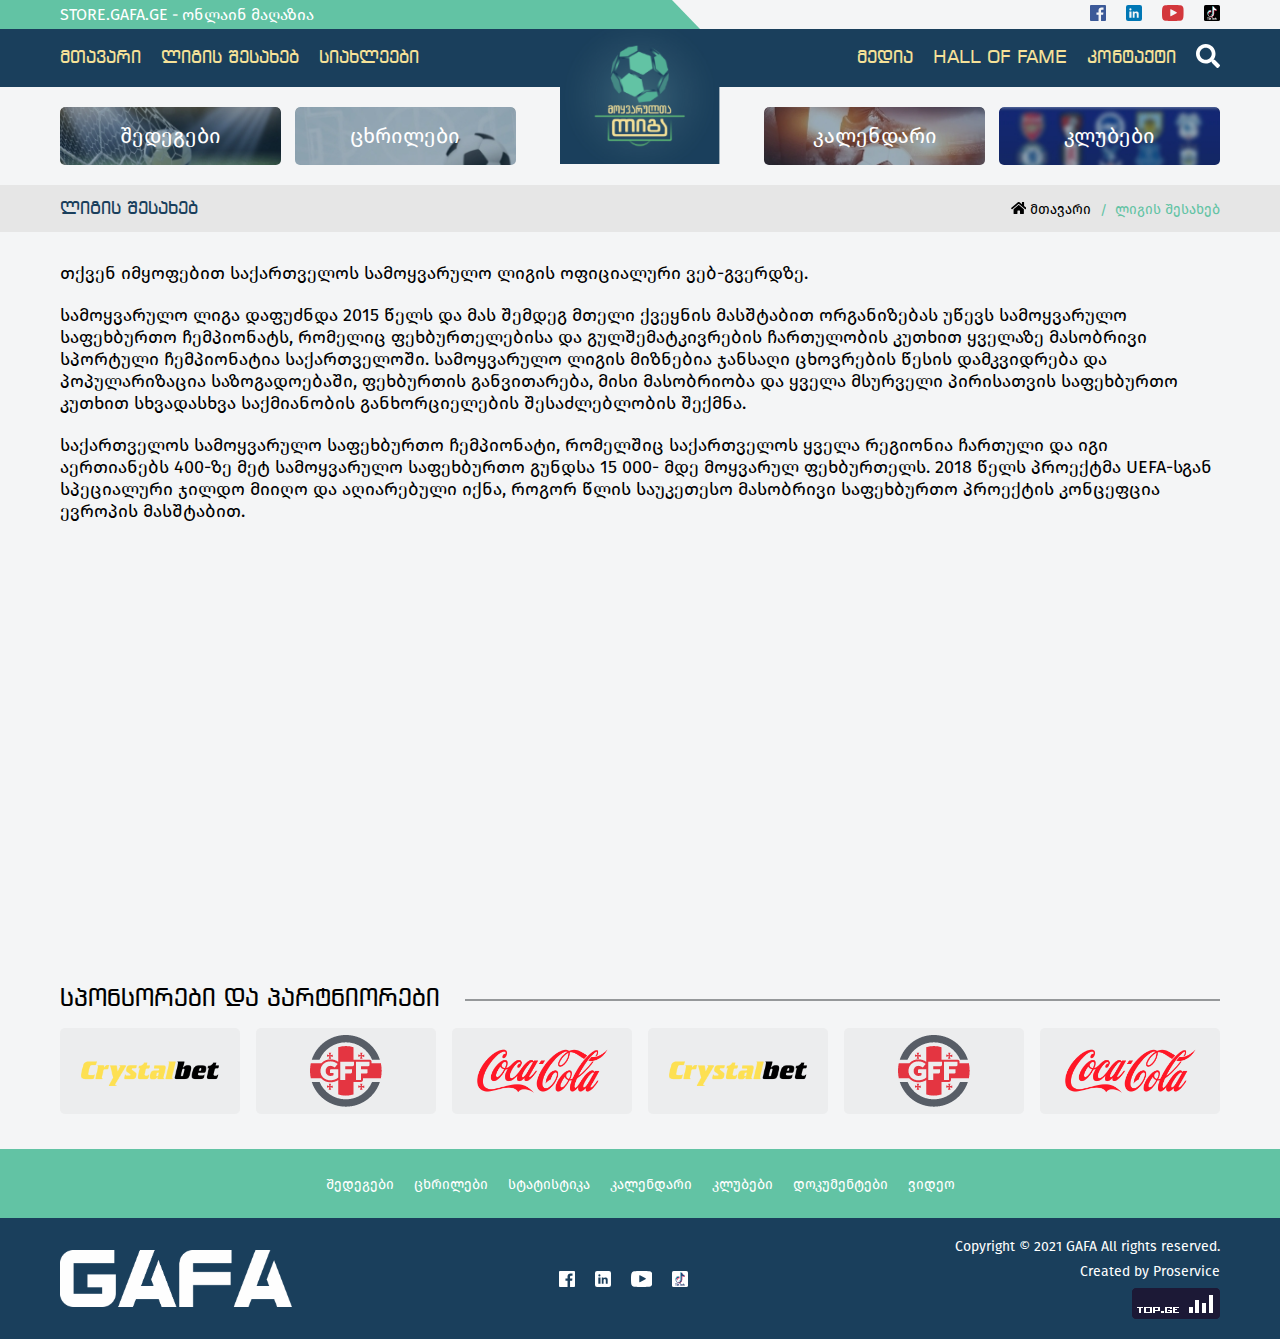
==== about.html @ e6076634 "added pages + fixed minor stuff" ====
<!DOCTYPE html>
<html lang="ka">
  <head>
    <meta charset="UTF-8" />
    <meta http-equiv="X-UA-Compatible" content="IE=edge" />
    <meta name="viewport" content="width=device-width, initial-scale=1.0" />
    <title>მოყვარულთა ლიგა | ლიგის შესახებ</title>

    <!-- styles -->
    <link rel="stylesheet" href="assets/css/style.css" />

    <!-- scripts -->
    <script src="assets/js/script.js" defer></script>
  </head>
  <body class="gray">
    <div class="top-bar">
      <div class="container">
        <a href="#"><span>STORE.GAFA.GE</span> - ონლაინ მაღაზია</a>

        <ul class="social-links">
          <li>
            <a href="#">
              <svg
                xmlns="http://www.w3.org/2000/svg"
                width="16.003"
                height="16.003"
                viewBox="0 0 16.003 16.003"
              >
                <path
                  d="M15.12,0H.883A.883.883,0,0,0,0,.883V15.12A.883.883,0,0,0,.883,16H8.547v-6.2H6.461V7.391H8.547V5.608a2.909,2.909,0,0,1,3.107-3.191,17.251,17.251,0,0,1,1.864.094v2.16H12.237c-1,0-1.195.481-1.195,1.181V7.393h2.39l-.31,2.42h-2.08V16h4.077A.882.882,0,0,0,16,15.12V.883A.883.883,0,0,0,15.12,0"
                  fill="#3b5998"
                />
              </svg>
            </a>
          </li>
          <li>
            <a href="#"
              ><svg
                xmlns="http://www.w3.org/2000/svg"
                width="16.003"
                height="16.003"
                viewBox="0 0 16.003 16.003"
              >
                <path
                  d="M29.952,16h-11.9A2.059,2.059,0,0,0,16,18.051v11.9A2.059,2.059,0,0,0,18.051,32h11.9A2.059,2.059,0,0,0,32,29.952v-11.9A2.059,2.059,0,0,0,29.952,16ZM21.5,23.728v4.941H19.334V22.435H21.5Zm-1.088-2.223a1.092,1.092,0,1,1,1.092-1.092A1.092,1.092,0,0,1,20.413,21.505Zm8.256,3.763v3.4H26.8V25.641c0-.725-.079-1.658-1.072-1.658-1.009,0-1.161.789-1.161,1.605v3.081h-1.8V22.435H24.5v.833h.018a2,2,0,0,1,1.835-.834,1.957,1.957,0,0,1,2.277,1.927,7.211,7.211,0,0,1,.049.907Z"
                  transform="translate(-16 -16)"
                  fill="#0077b5"
                  fill-rule="evenodd"
                />
              </svg>
            </a>
          </li>
          <li>
            <a href="#">
              <svg
                xmlns="http://www.w3.org/2000/svg"
                width="21.583"
                height="16.003"
                viewBox="0 0 21.583 16.003"
              >
                <path
                  d="M21.963,7.077a4.79,4.79,0,0,0-.941-2.353,2.945,2.945,0,0,0-2.259-1.035h-.094C15.75,3.5,11.42,3.5,11.326,3.5c0,0-4.424,0-7.343.188H3.889A2.945,2.945,0,0,0,1.63,4.724,5.38,5.38,0,0,0,.688,7.171C.688,7.265.5,8.96.5,10.748v1.6c0,1.789.188,3.483.188,3.577a4.79,4.79,0,0,0,.941,2.353,3.442,3.442,0,0,0,2.259,1.035h.282c1.694.188,6.872.188,7.06.188h0s4.424,0,7.343-.188h.094a3.855,3.855,0,0,0,2.259-1.035,5.379,5.379,0,0,0,.941-2.448c0-.094.188-1.789.188-3.577v-1.6A27.858,27.858,0,0,0,21.963,7.077ZM15,11.69,9.349,14.7c-.094,0-.094.094-.188.094s-.188,0-.188-.094a.489.489,0,0,1-.188-.377V8.207a.489.489,0,0,1,.188-.377.42.42,0,0,1,.471,0l5.648,3.012c.188.094.282.188.282.377A.625.625,0,0,1,15,11.69Z"
                  transform="translate(-0.5 -3.5)"
                  fill="#d3373c"
                />
              </svg>
            </a>
          </li>
          <li>
            <a href="#">
              <svg
                xmlns="http://www.w3.org/2000/svg"
                width="16.003"
                height="16.003"
                viewBox="0 0 16.003 16.003"
              >
                <g
                  id="_7564186_tiktok_logo_brand_icon"
                  data-name="7564186_tiktok_logo_brand_icon"
                  transform="translate(-170 -170)"
                >
                  <path
                    id="Path_64"
                    data-name="Path 64"
                    d="M171.6,170h12.8a1.6,1.6,0,0,1,1.6,1.6v12.8a1.6,1.6,0,0,1-1.6,1.6H171.6a1.6,1.6,0,0,1-1.6-1.6V171.6A1.6,1.6,0,0,1,171.6,170Z"
                    fill-rule="evenodd"
                  />
                  <path
                    id="Path_65"
                    data-name="Path 65"
                    d="M1719.183,2198.5a.875.875,0,1,0,0-1.749h-.133a.875.875,0,1,1,0,1.749Z"
                    transform="translate(-1539.134 -2013.776)"
                    fill="#ee1d51"
                    fill-rule="evenodd"
                  />
                  <path
                    id="Path_66"
                    data-name="Path 66"
                    d="M1559.685,2196.75h-.133a.875.875,0,1,0,0,1.749h.133a.875.875,0,1,1,0-1.749Z"
                    transform="translate(-1379.781 -2013.776)"
                    fill="#66c8cf"
                    fill-rule="evenodd"
                  />
                  <path
                    id="Path_72"
                    data-name="Path 72"
                    d="M.429,0A.425.425,0,1,1,0,.425.427.427,0,0,1,.429,0Z"
                    transform="translate(179.481 183.423)"
                  />
                  <path
                    id="Path_67"
                    data-name="Path 67"
                    d="M670,2135v.443h.519v1.689h.519v-1.677h.423l.145-.455Zm4.251,0v.443h.519v1.689h.519v-1.677h.423l.145-.455Zm-2.548.251a.254.254,0,1,1,.253.252A.252.252,0,0,1,671.7,2135.251Zm0,.431h.507v1.449H671.7Zm.725-.683v2.132h.507v-.551l.157-.144.5.707h.543l-.713-1.03.64-.623h-.616l-.507.5V2135Zm5.471,0v2.132h.507v-.551l.157-.144.5.707h.544l-.713-1.03.64-.623h-.616l-.507.5V2135Z"
                    transform="translate(-496.799 -1952.422)"
                    fill="#fff"
                    fill-rule="evenodd"
                  />
                  <path
                    id="Path_68"
                    data-name="Path 68"
                    d="M903.994,441.283a4.262,4.262,0,0,0,2.486.8v-1.783a2.513,2.513,0,0,1-.522-.055v1.4a4.262,4.262,0,0,1-2.486-.8v3.638a3.3,3.3,0,0,1-5.132,2.738,3.3,3.3,0,0,0,5.654-2.3v-3.638Zm.644-1.8a2.485,2.485,0,0,1-.644-1.455V437.8H903.5a2.5,2.5,0,0,0,1.139,1.684Zm-5.147,6.344a1.508,1.508,0,0,1,1.658-2.349v-1.823a3.326,3.326,0,0,0-.522-.03v1.419a1.508,1.508,0,0,0-1.136,2.783Z"
                    transform="translate(-723.678 -266.086)"
                    fill="#ee1d52"
                    fill-rule="evenodd"
                  />
                  <path
                    id="Path_69"
                    data-name="Path 69"
                    d="M757.612,440.849a4.262,4.262,0,0,0,2.486.8v-1.4a3.934,3.934,0,0,1-2.458-2.44h-1.3v7.121a2.133,2.133,0,1,1-1.573-1.876v-1.419a3.086,3.086,0,1,0,2.845,2.861Z"
                    transform="translate(-577.817 -266.086)"
                    fill="#fff"
                    fill-rule="evenodd"
                  />
                  <path
                    id="Path_70"
                    data-name="Path 70"
                    d="M679.08,372.874v-.379a2.486,2.486,0,0,1-1.32-.377A2.493,2.493,0,0,0,679.08,372.874Zm-2.458-2.44q-.018-.1-.027-.2V370H674.8v7.121a1.509,1.509,0,0,1-2.187,1.341,1.508,1.508,0,0,0,2.709-.907v-7.121Zm-2.872,3.826v-.4a3.3,3.3,0,0,0-2.288,6,3.295,3.295,0,0,1,2.288-5.6Z"
                    transform="translate(-496.799 -198.72)"
                    fill="#69c9d0"
                    fill-rule="evenodd"
                  />
                  <path
                    id="Path_71"
                    data-name="Path 71"
                    d="M1580.314,2198.5a.875.875,0,1,0,0-1.749h-.012a.875.875,0,1,0,0,1.749Zm-.435-.875a.429.429,0,1,1,.429.426A.427.427,0,0,1,1579.879,2197.625Z"
                    transform="translate(-1400.398 -2013.776)"
                    fill="#fff"
                    fill-rule="evenodd"
                  />
                </g>
              </svg>
            </a>
          </li>
        </ul>
      </div>
    </div>

    <header class="site-header">
      <div class="site-header__nav-wrapper">
        <div class="container">
          <nav class="site-nav">
            <ul>
              <div>
                <li><a href="index.html" class="active">მთავარი</a></li>
                <li><a href="#">ლიგის შესახებ</a></li>
                <li><a href="#">სიახლეები</a></li>
              </div>
              <div>
                <li><a href="#">მედია</a></li>
                <li><a href="#">Hall Of Fame</a></li>
                <li><a href="#">კონტაქტი</a></li>
              </div>
            </ul>
          </nav>

          <a href="index.html" class="logo">
            <img src="assets/images/gafa-logo.png" alt="" />
          </a>

          <button class="nav-control-btn">
            <svg xmlns="http://www.w3.org/2000/svg" viewBox="0 0 448 512">
              <path
                d="M16 132h416c8.837 0 16-7.163 16-16V76c0-8.837-7.163-16-16-16H16C7.163 60 0 67.163 0 76v40c0 8.837 7.163 16 16 16zm0 160h416c8.837 0 16-7.163 16-16v-40c0-8.837-7.163-16-16-16H16c-8.837 0-16 7.163-16 16v40c0 8.837 7.163 16 16 16zm0 160h416c8.837 0 16-7.163 16-16v-40c0-8.837-7.163-16-16-16H16c-8.837 0-16 7.163-16 16v40c0 8.837 7.163 16 16 16z"
              ></path>
            </svg>
          </button>

          <button class="search-control-btn">
            <svg xmlns="http://www.w3.org/2000/svg" viewBox="0 0 512 512">
              <path
                d="M505 442.7L405.3 343c-4.5-4.5-10.6-7-17-7H372c27.6-35.3 44-79.7 44-128C416 93.1 322.9 0 208 0S0 93.1 0 208s93.1 208 208 208c48.3 0 92.7-16.4 128-44v16.3c0 6.4 2.5 12.5 7 17l99.7 99.7c9.4 9.4 24.6 9.4 33.9 0l28.3-28.3c9.4-9.4 9.4-24.6.1-34zM208 336c-70.7 0-128-57.2-128-128 0-70.7 57.2-128 128-128 70.7 0 128 57.2 128 128 0 70.7-57.2 128-128 128z"
              ></path>
            </svg>
          </button>

          <div class="header-search-box">
            <form action="#">
              <input type="search" name="" id="" />
              <button type="submit">
                <svg xmlns="http://www.w3.org/2000/svg" viewBox="0 0 512 512">
                  <path
                    d="M505 442.7L405.3 343c-4.5-4.5-10.6-7-17-7H372c27.6-35.3 44-79.7 44-128C416 93.1 322.9 0 208 0S0 93.1 0 208s93.1 208 208 208c48.3 0 92.7-16.4 128-44v16.3c0 6.4 2.5 12.5 7 17l99.7 99.7c9.4 9.4 24.6 9.4 33.9 0l28.3-28.3c9.4-9.4 9.4-24.6.1-34zM208 336c-70.7 0-128-57.2-128-128 0-70.7 57.2-128 128-128 70.7 0 128 57.2 128 128 0 70.7-57.2 128-128 128z"
                  ></path>
                </svg>
              </button>
            </form>
          </div>
        </div>
      </div>

      <div class="container">
        <nav class="secondary-nav">
          <ul>
            <li class="link-with-bg"><a href="results.html">შედეგები</a></li>
            <li class="link-with-bg"><a href="tables.html">ცხრილები</a></li>
            <li class="link-with-bg"><a href="calendar.html">კალენდარი</a></li>
            <li class="link-with-bg"><a href="clubs.html">კლუბები</a></li>
          </ul>
        </nav>
      </div>
    </header>

    <div class="breadcrumbs">
      <div class="container">
        <h1 class="breadcrumbs__title">ლიგის შესახებ</h1>

        <nav>
          <ul>
            <li>
              <a href="index.html">
                <svg
                  xmlns="http://www.w3.org/2000/svg"
                  width="15.459"
                  height="12.021"
                  viewBox="0 0 15.459 12.021"
                >
                  <path
                    d="M7.524,5.372,2.576,9.447v4.4a.429.429,0,0,0,.429.429l3.007-.008a.429.429,0,0,0,.427-.429V11.269a.429.429,0,0,1,.429-.429H8.587a.429.429,0,0,1,.429.429v2.567a.429.429,0,0,0,.429.431l3.006.008a.429.429,0,0,0,.429-.429v-4.4L7.934,5.372A.327.327,0,0,0,7.524,5.372Zm7.816,2.77L13.1,6.293V2.576a.322.322,0,0,0-.322-.322h-1.5a.322.322,0,0,0-.322.322V4.524l-2.4-1.977a1.288,1.288,0,0,0-1.637,0L.116,8.142A.322.322,0,0,0,.073,8.6l.684.832a.322.322,0,0,0,.454.044l6.313-5.2a.327.327,0,0,1,.411,0l6.313,5.2a.322.322,0,0,0,.454-.043l.684-.832a.322.322,0,0,0-.046-.454Z"
                    transform="translate(0.001 -2.254)"
                  />
                </svg>

                <span>მთავარი </span>
              </a>
            </li>

            <li>
              <a href="about.html" class="active">ლიგის შესახებ</a>
            </li>
          </ul>
        </nav>
      </div>
    </div>

    <main class="about-league">
      <div class="container">
        <div class="texts">
          <p>
            თქვენ იმყოფებით საქართველოს სამოყვარულო ლიგის ოფიციალური
            ვებ-გვერდზე.
          </p>

          <p>
            სამოყვარულო ლიგა დაფუძნდა 2015 წელს და მას შემდეგ მთელი ქვეყნის
            მასშტაბით ორგანიზებას უწევს სამოყვარულო საფეხბურთო ჩემპიონატს,
            რომელიც ფეხბურთელებისა და გულშემატკივრების ჩართულობის კუთხით ყველაზე
            მასობრივი სპორტული ჩემპიონატია საქართველოში. სამოყვარულო ლიგის
            მიზნებია ჯანსაღი ცხოვრების წესის დამკვიდრება და პოპულარიზაცია
            საზოგადოებაში, ფეხბურთის განვითარება, მისი მასობრიობა და ყველა
            მსურველი პირისათვის საფეხბურთო კუთხით სხვადასხვა საქმიანობის
            განხორციელების შესაძლებლობის შექმნა.
          </p>

          <p>
            საქართველოს სამოყვარულო საფეხბურთო ჩემპიონატი, რომელშიც საქართველოს
            ყველა რეგიონია ჩართული და იგი აერთიანებს 400-ზე მეტ სამოყვარულო
            საფეხბურთო გუნდსა 15 000- მდე მოყვარულ ფეხბურთელს. 2018 წელს
            პროექტმა UEFA-სგან სპეციალური ჯილდო მიიღო და აღიარებული იქნა, როგორ
            წლის საუკეთესო მასობრივი საფეხბურთო პროექტის კონცეფცია ევროპის
            მასშტაბით.
          </p>
        </div>
      </div>

      <div class="youtube">
        <iframe
          width="560"
          height="315"
          src="https://www.youtube.com/embed/BOyD-S-yjVM"
          title="YouTube video player"
          frameborder="0"
          allow="accelerometer; autoplay; clipboard-write; encrypted-media; gyroscope; picture-in-picture"
          allowfullscreen
        ></iframe>
      </div>
    </main>

    <section class="section">
      <div class="container">
        <h2 class="section__title"><span>სპონსორები და პარტნიორები</span></h2>

        <div class="sponsors">
          <figure>
            <img src="assets/images/crystalbet-logo.png" alt="კრისტალბეთი" />
          </figure>
          <figure>
            <img
              src="assets/images/gff-logo.png"
              alt="საართველოს ფეხბურთის ფედერაცია"
            />
          </figure>
          <figure>
            <img src="assets/images/Coca-Cola-Logo.png" alt="კოკა-კოლა" />
          </figure>
          <figure>
            <img src="assets/images/crystalbet-logo.png" alt="კრისტალბეთი" />
          </figure>
          <figure>
            <img
              src="assets/images/gff-logo.png"
              alt="საართველოს ფეხბურთის ფედერაცია"
            />
          </figure>
          <figure>
            <img src="assets/images/Coca-Cola-Logo.png" alt="კოკა-კოლა" />
          </figure>
        </div>
      </div>
    </section>

    <footer class="site-footer">
      <nav class="site-footer__nav">
        <ul>
          <li><a href="#">შედეგები </a></li>
          <li><a href="#">ცხრილები </a></li>
          <li><a href="#">სტატისტიკა </a></li>
          <li><a href="#">კალენდარი </a></li>
          <li><a href="#">კლუბები </a></li>
          <li><a href="#">დოკუმენტები </a></li>
          <li><a href="#">ვიდეო </a></li>
        </ul>
      </nav>

      <div class="site-footer__wrapper">
        <div class="container">
          <div class="site-footer__logo">
            <img src="assets/images/Wordmark-White.png" alt="" />
          </div>

          <ul class="social-links">
            <li>
              <a href="#">
                <svg
                  xmlns="http://www.w3.org/2000/svg"
                  width="16.003"
                  height="16.003"
                  viewBox="0 0 16.003 16.003"
                >
                  <path
                    d="M15.12,0H.883A.883.883,0,0,0,0,.883V15.12A.883.883,0,0,0,.883,16H8.547v-6.2H6.461V7.391H8.547V5.608a2.909,2.909,0,0,1,3.107-3.191,17.251,17.251,0,0,1,1.864.094v2.16H12.237c-1,0-1.195.481-1.195,1.181V7.393h2.39l-.31,2.42h-2.08V16h4.077A.882.882,0,0,0,16,15.12V.883A.883.883,0,0,0,15.12,0"
                    fill="#fff"
                  />
                </svg>
              </a>
            </li>
            <li>
              <a href="#">
                <svg
                  xmlns="http://www.w3.org/2000/svg"
                  width="16.003"
                  height="16.003"
                  viewBox="0 0 16.003 16.003"
                >
                  <path
                    d="M29.952,16h-11.9A2.059,2.059,0,0,0,16,18.051v11.9A2.059,2.059,0,0,0,18.051,32h11.9A2.059,2.059,0,0,0,32,29.952v-11.9A2.059,2.059,0,0,0,29.952,16ZM21.5,23.728v4.941H19.334V22.435H21.5Zm-1.088-2.223a1.092,1.092,0,1,1,1.092-1.092A1.092,1.092,0,0,1,20.413,21.505Zm8.256,3.763v3.4H26.8V25.641c0-.725-.079-1.658-1.072-1.658-1.009,0-1.161.789-1.161,1.605v3.081h-1.8V22.435H24.5v.833h.018a2,2,0,0,1,1.835-.834,1.957,1.957,0,0,1,2.277,1.927,7.211,7.211,0,0,1,.049.907Z"
                    transform="translate(-16 -16)"
                    fill="#fff"
                    fill-rule="evenodd"
                  />
                </svg>
              </a>
            </li>
            <li>
              <a href="#">
                <svg
                  xmlns="http://www.w3.org/2000/svg"
                  width="21.583"
                  height="16.003"
                  viewBox="0 0 21.583 16.003"
                >
                  <path
                    d="M21.963,7.077a4.79,4.79,0,0,0-.941-2.353,2.945,2.945,0,0,0-2.259-1.035h-.094C15.75,3.5,11.42,3.5,11.326,3.5c0,0-4.424,0-7.343.188H3.889A2.945,2.945,0,0,0,1.63,4.724,5.38,5.38,0,0,0,.688,7.171C.688,7.265.5,8.96.5,10.748v1.6c0,1.789.188,3.483.188,3.577a4.79,4.79,0,0,0,.941,2.353,3.442,3.442,0,0,0,2.259,1.035h.282c1.694.188,6.872.188,7.06.188h0s4.424,0,7.343-.188h.094a3.855,3.855,0,0,0,2.259-1.035,5.379,5.379,0,0,0,.941-2.448c0-.094.188-1.789.188-3.577v-1.6A27.858,27.858,0,0,0,21.963,7.077ZM15,11.69,9.349,14.7c-.094,0-.094.094-.188.094s-.188,0-.188-.094a.489.489,0,0,1-.188-.377V8.207a.489.489,0,0,1,.188-.377.42.42,0,0,1,.471,0l5.648,3.012c.188.094.282.188.282.377A.625.625,0,0,1,15,11.69Z"
                    transform="translate(-0.5 -3.5)"
                    fill="#fff"
                  />
                </svg>
              </a>
            </li>
            <li>
              <a href="#">
                <svg
                  xmlns="http://www.w3.org/2000/svg"
                  width="16.003"
                  height="16.003"
                  viewBox="0 0 16.003 16.003"
                >
                  <g transform="translate(-170 -170)">
                    <path
                      d="M171.6,170h12.8a1.6,1.6,0,0,1,1.6,1.6v12.8a1.6,1.6,0,0,1-1.6,1.6H171.6a1.6,1.6,0,0,1-1.6-1.6V171.6A1.6,1.6,0,0,1,171.6,170Z"
                      fill="#fff"
                      fill-rule="evenodd"
                    />
                    <path
                      d="M1719.183,2198.5a.875.875,0,1,0,0-1.749h-.133a.875.875,0,1,1,0,1.749Z"
                      transform="translate(-1539.134 -2013.776)"
                      fill="#ee1d51"
                      fill-rule="evenodd"
                    />
                    <path
                      d="M1559.685,2196.75h-.133a.875.875,0,1,0,0,1.749h.133a.875.875,0,1,1,0-1.749Z"
                      transform="translate(-1379.781 -2013.776)"
                      fill="#66c8cf"
                      fill-rule="evenodd"
                    />
                    <path
                      d="M.429,0A.425.425,0,1,1,0,.425.427.427,0,0,1,.429,0Z"
                      transform="translate(179.481 183.423)"
                      fill="#fff"
                    />
                    <path
                      d="M670,2135v.443h.519v1.689h.519v-1.677h.423l.145-.455Zm4.251,0v.443h.519v1.689h.519v-1.677h.423l.145-.455Zm-2.548.251a.254.254,0,1,1,.253.252A.252.252,0,0,1,671.7,2135.251Zm0,.431h.507v1.449H671.7Zm.725-.683v2.132h.507v-.551l.157-.144.5.707h.543l-.713-1.03.64-.623h-.616l-.507.5V2135Zm5.471,0v2.132h.507v-.551l.157-.144.5.707h.544l-.713-1.03.64-.623h-.616l-.507.5V2135Z"
                      transform="translate(-496.799 -1952.422)"
                      fill="#264175"
                      fill-rule="evenodd"
                    />
                    <path
                      d="M903.994,441.283a4.262,4.262,0,0,0,2.486.8v-1.783a2.513,2.513,0,0,1-.522-.055v1.4a4.262,4.262,0,0,1-2.486-.8v3.638a3.3,3.3,0,0,1-5.132,2.738,3.3,3.3,0,0,0,5.654-2.3v-3.638Zm.644-1.8a2.485,2.485,0,0,1-.644-1.455V437.8H903.5a2.5,2.5,0,0,0,1.139,1.684Zm-5.147,6.344a1.508,1.508,0,0,1,1.658-2.349v-1.823a3.326,3.326,0,0,0-.522-.03v1.419a1.508,1.508,0,0,0-1.136,2.783Z"
                      transform="translate(-723.678 -266.086)"
                      fill="#ee1d52"
                      fill-rule="evenodd"
                    />
                    <path
                      d="M757.612,440.849a4.262,4.262,0,0,0,2.486.8v-1.4a3.934,3.934,0,0,1-2.458-2.44h-1.3v7.121a2.133,2.133,0,1,1-1.573-1.876v-1.419a3.086,3.086,0,1,0,2.845,2.861Z"
                      transform="translate(-577.817 -266.086)"
                      fill="#264175"
                      fill-rule="evenodd"
                    />
                    <path
                      d="M679.08,372.874v-.379a2.486,2.486,0,0,1-1.32-.377A2.493,2.493,0,0,0,679.08,372.874Zm-2.458-2.44q-.018-.1-.027-.2V370H674.8v7.121a1.509,1.509,0,0,1-2.187,1.341,1.508,1.508,0,0,0,2.709-.907v-7.121Zm-2.872,3.826v-.4a3.3,3.3,0,0,0-2.288,6,3.295,3.295,0,0,1,2.288-5.6Z"
                      transform="translate(-496.799 -198.72)"
                      fill="#69c9d0"
                      fill-rule="evenodd"
                    />
                    <path
                      d="M1580.314,2198.5a.875.875,0,1,0,0-1.749h-.012a.875.875,0,1,0,0,1.749Zm-.435-.875a.429.429,0,1,1,.429.426A.427.427,0,0,1,1579.879,2197.625Z"
                      transform="translate(-1400.398 -2013.776)"
                      fill="#264175"
                      fill-rule="evenodd"
                    />
                  </g>
                </svg>
              </a>
            </li>
          </ul>

          <div class="site-footer__disclaimer">
            <p>Copyright © 2021 GAFA All rights reserved.</p>
            <p>Created by <a href="#">Proservice</a></p>

            <!-- Top.ge-ს მთვლელი -->
            <img src="assets/images/topge.png" alt="" />
          </div>
        </div>
      </div>
    </footer>
  </body>
</html>
---- assets/css/style.css ----
@charset "UTF-8";
/* Slider */
.slick-slider {
  position: relative;
  display: block;
  box-sizing: border-box;
  -webkit-touch-callout: none;
  -webkit-user-select: none;
  -khtml-user-select: none;
  -moz-user-select: none;
  -ms-user-select: none;
  user-select: none;
  -ms-touch-action: pan-y;
  touch-action: pan-y;
  -webkit-tap-highlight-color: transparent;
}

.slick-list {
  position: relative;
  overflow: hidden;
  display: block;
  margin: 0;
  padding: 0;
}
.slick-list:focus {
  outline: none;
}
.slick-list.dragging {
  cursor: pointer;
  cursor: hand;
}

.slick-slider .slick-track,
.slick-slider .slick-list {
  -webkit-transform: translate3d(0, 0, 0);
  -moz-transform: translate3d(0, 0, 0);
  -ms-transform: translate3d(0, 0, 0);
  -o-transform: translate3d(0, 0, 0);
  transform: translate3d(0, 0, 0);
}

.slick-track {
  position: relative;
  left: 0;
  top: 0;
  display: block;
  margin-left: auto;
  margin-right: auto;
}
.slick-track:before, .slick-track:after {
  content: "";
  display: table;
}
.slick-track:after {
  clear: both;
}
.slick-loading .slick-track {
  visibility: hidden;
}

.slick-slide {
  float: left;
  height: 100%;
  min-height: 1px;
  display: none;
}
[dir=rtl] .slick-slide {
  float: right;
}
.slick-slide img {
  display: block;
}
.slick-slide.slick-loading img {
  display: none;
}
.slick-slide.dragging img {
  pointer-events: none;
}
.slick-initialized .slick-slide {
  display: block;
}
.slick-loading .slick-slide {
  visibility: hidden;
}
.slick-vertical .slick-slide {
  display: block;
  height: auto;
  border: 1px solid transparent;
}

.slick-arrow.slick-hidden {
  display: none;
}

@font-face {
  font-family: "BPG ExtraSquare Mtavruli";
  src: url("../fonts/BPGExtraSquareMtavruli.woff2") format("woff2"), url("../fonts/BPGExtraSquareMtavruli.woff") format("woff");
  font-weight: normal;
  font-style: normal;
  font-display: swap;
}
@font-face {
  font-family: "FiraGO";
  src: url("../fonts/FiraGO-Regular.woff2") format("woff2"), url("../fonts/FiraGO-Regular.woff") format("woff");
  font-weight: normal;
  font-style: normal;
  font-display: swap;
}
@font-face {
  font-family: "FiraGO";
  src: url("../fonts/FiraGO-SemiBold.woff2") format("woff2"), url("../fonts/FiraGO-SemiBold.woff") format("woff");
  font-weight: 600;
  font-style: normal;
  font-display: swap;
}
@font-face {
  font-family: "FiraGO";
  src: url("../fonts/FiraGO-Light.woff2") format("woff2"), url("../fonts/FiraGO-Light.woff") format("woff");
  font-weight: 300;
  font-style: normal;
  font-display: swap;
}
@font-face {
  font-family: "FiraGO";
  src: url("../fonts/FiraGO-Bold.woff2") format("woff2"), url("../fonts/FiraGO-Bold.woff") format("woff");
  font-weight: bold;
  font-style: normal;
  font-display: swap;
}
:root {
  --clr-primary: #62c3a4;
  --clr-secondary: #1a3f5c;
  --clr-accent: #f5e198;
  --clr-green-500: #5eb876;
  --clr-green-200: #98e6ad;
  --clr-red-900: #f22929;
  --clr-neutral-900: #000;
  --clr-neutral-800: #171515;
  --clr-neutral-700: #aaa4a4;
  --clr-neutral-500: #cecbcb;
  --clr-neutral-400: #b8b2b2;
  --clr-neutral-300: #b5b2b2;
  --clr-neutral-200: #f7f8f9;
  --clr-neutral-100: #fff;
  --ff-heading: "BPG ExtraSquare Mtavruli", sans-serif;
  --ff-body: "FiraGO", sans-serif;
}

*,
*::before,
*::after {
  margin: 0;
  padding: 0;
  box-sizing: border-box;
}

body {
  font-family: var(--ff-body);
  font-size: 16px;
  font-weight: 400;
}

img {
  display: block;
  max-width: 100%;
}

button {
  font-family: inherit;
  background-color: transparent;
  border: none;
  cursor: pointer;
}

a {
  text-decoration: none;
}

ul {
  list-style-type: none;
}

body.gray {
  background-color: #f4f5f6;
}
body.gray .section__title span,
body.gray .page-title span {
  background-color: #f4f5f6;
}

main {
  margin-top: 30px;
}

.container {
  width: 100%;
  max-width: 1160px;
  margin: 0 auto;
  padding-inline: 20px;
}
@media only screen and (min-width: 1200px) {
  .container {
    padding: 0;
  }
}

.page-title {
  margin-bottom: 15px;
  position: relative;
  font-family: var(--ff-heading);
  font-size: 20px;
  font-weight: 400;
  color: var(--clr-neutral-900);
}
.page-title span {
  position: relative;
  display: inline-block;
  background-color: var(--clr-neutral-100);
  padding-right: 25px;
  z-index: 1;
}
@media only screen and (min-width: 768px) {
  .page-title::after {
    content: "";
    position: absolute;
    left: 0;
    top: 50%;
    transform: translateY(-50%);
    width: 100%;
    height: 2px;
    background-color: #95989a;
  }
}

.news-cards-grid {
  display: grid;
  grid-template-columns: 1fr;
  row-gap: 40px;
}
@media only screen and (min-width: 768px) {
  .news-cards-grid {
    grid-template-columns: repeat(2, 376px);
    justify-content: center;
    column-gap: 40px;
  }
}
@media only screen and (min-width: 1200px) {
  .news-cards-grid {
    grid-template-columns: repeat(3, 376px);
    column-gap: unset;
    justify-content: space-between;
  }
}

.league-table {
  width: 100%;
  padding-inline: 15px;
  display: flex;
  flex-direction: column;
  align-items: center;
}
@media only screen and (min-width: 1200px) {
  .league-table {
    padding-right: 0;
  }
}

.leagues {
  margin-inline: 15px;
  display: grid;
  grid-template-columns: repeat(auto-fit, minmax(298px, 1fr));
  justify-content: center;
  gap: 24px;
}
@media only screen and (min-width: 992px) {
  .leagues {
    margin-inline: auto;
    max-width: 973px;
  }
}
.leagues li {
  background-color: var(--clr-secondary);
  border-radius: 5px;
}
.leagues li a {
  height: 44px;
  display: grid;
  place-content: center;
  font-family: var(--ff-heading);
  font-size: 15px;
  color: var(--clr-neutral-100);
}
.leagues li a.active {
  color: var(--clr-accent);
}

@media only screen and (min-width: 992px) {
  .hero .container {
    display: flex;
  }
}

.live {
  position: relative;
}
.live::after {
  content: "•Live";
  position: absolute;
  left: calc(100% + 10px);
  top: 50%;
  transform: translateY(-50%);
  padding: 2px 4px 2px 8px;
  font-size: 10px;
  text-transform: uppercase;
  color: var(--clr-neutral-100);
  background-color: var(--clr-red-900);
  border-radius: 3px;
}

.breadcrumbs {
  padding-block: 14px;
  background-color: #e6e6e6;
}
.breadcrumbs .container {
  display: flex;
  justify-content: space-between;
  align-items: center;
}
.breadcrumbs__title {
  font-family: var(--ff-heading);
  font-size: 18px;
  font-weight: 400;
  color: var(--clr-secondary);
}
.breadcrumbs ul {
  display: flex;
  align-items: center;
}
.breadcrumbs a {
  font-size: 14px;
  color: var(--clr-main);
}
.breadcrumbs a.active {
  position: relative;
  color: #62c3a4;
  padding-left: 10px;
  margin-left: 14px;
}
.breadcrumbs a.active::before {
  content: "/";
  position: absolute;
  left: -5px;
  top: 50%;
  transform: translateY(-50%);
  color: #62c3a4;
}

.texts {
  display: flex;
  flex-direction: column;
  gap: 20px;
}
.texts p {
  font-family: var(--ff-body);
  font-size: 18px;
  color: var(--clr-neutral-900);
}

.youtube {
  margin-top: 50px;
  margin-bottom: 100px;
  display: flex;
  justify-content: center;
}

#map {
  margin-block: 30px;
  width: 100%;
  height: 380px;
}

.documents {
  min-height: 60vh;
}

.btn-primary {
  border-radius: 0 0 3px 3px;
  width: 100%;
  height: 40px;
  font-family: var(--ff-heading);
  font-size: 18px;
  color: var(--clr-neutral-100);
  background-color: var(--clr-primary);
}

.news-card a {
  display: flex;
  flex-direction: column;
  gap: 5px;
}
.news-card__image--video {
  position: relative;
}
.news-card__image--video::before {
  content: "";
  position: absolute;
  inset: 0;
  background-color: rgba(21, 24, 35, 0.32);
}
.news-card__image--video::after {
  content: "";
  position: absolute;
  top: 50%;
  left: 50%;
  transform: translate(-50%, -50%);
  width: 93px;
  height: 65px;
  background: no-repeat url(../images/yt-logo.svg);
}
.news-card__image img {
  width: 100%;
}
.news-card__title {
  font-size: 14px;
  color: var(--clr-neutral-900);
}
.news-card__date {
  font-weight: 300;
  color: var(--clr-neutral-300);
}

.address {
  margin-bottom: 38px;
  font-style: normal;
}
.address ul {
  display: grid;
  grid-template-columns: repeat(auto-fit, minmax(350px, 1fr));
  column-gap: 45px;
  row-gap: 45px;
}
.address li {
  display: flex;
  flex-direction: column;
  align-items: center;
  padding: 30px 12px 12px 12px;
  background-color: var(--clr-neutral-100);
  box-shadow: 0 3px 6px rgba(0, 0, 0, 0.16);
}
.address__title {
  margin-top: 25px;
  margin-bottom: 20px;
  font-family: var(--ff-body);
  font-size: 18px;
  font-weight: 400;
  color: var(--clr-secondary);
}
.address p,
.address a {
  font-size: 16px;
  font-weight: 300;
  color: var(--clr-secondary);
  text-align: center;
}
.address a {
  transition: color 0.15s ease-in-out;
}
.address a:hover,
.address a:active {
  color: var(--clr-primary);
}
.address .icon {
  width: 74px;
  height: 74px;
  display: grid;
  place-content: center;
  border-radius: 74px;
  box-shadow: 0 3px 6px rgba(0, 0, 0, 0.16);
}
.address .icon svg {
  display: block;
}

.form__title {
  margin-bottom: 20px;
  font-size: 18px;
  font-weight: 400;
  color: var(--clr-secondary);
  text-align: center;
}
.form__grid {
  display: grid;
  grid-template-columns: repeat(auto-fit, minmax(350px, 1fr));
  column-gap: 45px;
  row-gap: 35px;
}
.form input {
  padding-inline: 22px;
  height: 46px;
}
.form textarea {
  padding: 16px 22px;
  margin-top: 35px;
  width: 100%;
  height: 220px;
}
.form input,
.form textarea {
  font-size: 18px;
  font-weight: 300;
  color: var(--clr-secondary);
  border: none;
  box-shadow: 0 3px 6px rgba(0, 0, 0, 0.16);
}
.form input:focus,
.form textarea:focus {
  outline-color: var(--clr-primary);
}
.form input::placeholder,
.form textarea::placeholder {
  font-family: var(--ff-body);
  font-size: 18px;
  font-weight: 300;
  color: var(--clr-secondary);
}
.form button[type=submit] {
  display: block;
  margin-left: auto;
  margin-top: 25px;
  width: 166px;
  height: 40px;
  font-family: inherit;
  font-size: 18px;
  color: var(--clr-neutral-100);
  background-color: var(--clr-primary);
  border-radius: 2px;
  box-shadow: 0 3px 6px rgba(0, 0, 0, 0.16);
}

.choose-season {
  position: relative;
  max-width: 240px;
  margin-left: auto;
  padding: 20px;
  margin-bottom: -20px;
}
.choose-season.open {
  border-radius: 5px 5px 0 0;
  background-color: var(--clr-neutral-100);
}
.choose-season.open .choose-season__content {
  display: block;
}
.choose-season button {
  display: flex;
  align-items: center;
  gap: 16px;
}
.choose-season button span {
  font-family: var(--ff-heading);
  font-size: 16px;
  font-weight: 400;
  color: var(--clr-neutral-900);
}
.choose-season__content {
  position: absolute;
  z-index: 20;
  top: 40px;
  left: 0;
  width: 100%;
  padding: 10px 20px;
  background-color: var(--clr-neutral-100);
  font-family: var(--ff-heading);
  font-size: 16px;
  font-weight: 400;
  color: var(--clr-neutral-900);
  border-radius: 0 0 5px 5px;
  display: none;
}
.choose-season__content li {
  padding: 8px 0;
  cursor: pointer;
}

.choose-league {
  margin-bottom: 6px;
  max-height: 45px;
  width: 100%;
  max-width: 350px;
  border-radius: 5px;
  background-color: var(--clr-secondary);
  overflow: hidden;
}
.choose-league.open {
  max-height: 1000px;
}
.choose-league button {
  position: relative;
  width: 100%;
  height: 45px;
}
.choose-league button svg {
  position: absolute;
  top: 8px;
  right: 33px;
  width: 14px;
  fill: var(--clr-accent);
}
.choose-league button,
.choose-league li {
  padding-block: 13px;
  font-size: 16px;
  font-weight: 300;
  color: var(--clr-accent);
  text-align: center;
}

.site-footer__nav {
  background-color: var(--clr-primary);
  padding-inline: 15px;
}
.site-footer__nav ul {
  padding-block: 25px;
  display: flex;
  flex-direction: column;
  gap: 20px;
}
@media only screen and (min-width: 768px) {
  .site-footer__nav ul {
    flex-direction: row;
    justify-content: center;
  }
}
.site-footer__nav a {
  font-family: var(--ff-body);
  font-size: 14px;
  color: var(--clr-neutral-100);
}
.site-footer__nav a:hover, .site-footer__nav a:active {
  color: var(--clr-accent);
}
.site-footer__wrapper {
  padding-block: 20px;
  background-color: var(--clr-secondary);
}
.site-footer__wrapper .container {
  display: flex;
  flex-direction: column;
  gap: 20px;
}
@media only screen and (min-width: 768px) {
  .site-footer__wrapper .container {
    flex-direction: row;
    justify-content: space-between;
    align-items: center;
  }
}
.site-footer__logo img {
  max-width: 232px;
  height: auto;
  margin: 0 auto;
}
.site-footer__disclaimer {
  display: flex;
  flex-direction: column;
  align-items: center;
  gap: 8px;
  font-size: 14px;
  color: var(--clr-neutral-100);
}
@media only screen and (min-width: 768px) {
  .site-footer__disclaimer {
    align-items: flex-end;
  }
}
.site-footer__disclaimer a {
  color: inherit;
}
.site-footer .social-links {
  justify-content: center;
}

.site-header__nav-wrapper {
  background-color: var(--clr-secondary);
}
.site-header__nav-wrapper .container {
  position: relative;
  margin-bottom: 50px;
  padding-block: 10px;
  padding-inline: 15px;
  display: flex;
  justify-content: space-between;
}
@media only screen and (min-width: 992px) {
  .site-header__nav-wrapper .container {
    margin-bottom: 0;
    padding-inline: 0;
  }
}

.top-bar {
  position: relative;
}
.top-bar .container {
  display: flex;
  flex-direction: column;
}
@media only screen and (min-width: 992px) {
  .top-bar .container {
    flex-direction: row;
    justify-content: space-between;
  }
}
.top-bar .container > a {
  padding-block: 5px;
  font-family: var(--ff-body);
  font-size: 16px;
  color: var(--clr-neutral-800);
  text-align: center;
}
@media only screen and (min-width: 992px) {
  .top-bar .container > a {
    color: var(--clr-neutral-100);
  }
  .top-bar .container > a::before {
    content: "";
    position: absolute;
    top: 0;
    left: 0;
    height: 100%;
    width: 100%;
    max-width: 700px;
    background-color: var(--clr-primary);
    z-index: -1;
    clip-path: polygon(0 0, 96% 0, 100% 100%, 0% 100%);
  }
}
.top-bar .container > a span {
  font-weight: 500;
}
.top-bar ul {
  justify-content: center;
  padding-block: 5px;
}

.nav-control-btn {
  margin-left: auto;
  margin-right: 20px;
}
@media only screen and (min-width: 992px) {
  .nav-control-btn {
    display: none;
  }
}
.nav-control-btn svg {
  width: 35px;
  height: 35px;
  fill: var(--clr-neutral-100);
}

@media only screen and (min-width: 992px) {
  .search-control-btn {
    margin-left: 20px;
  }
}
.search-control-btn svg {
  width: 24px;
  height: 24px;
  fill: var(--clr-neutral-100);
}

.logo {
  position: absolute;
  left: 15px;
  top: 0;
  display: block;
  width: 80px;
  height: 80px;
  overflow: hidden;
  z-index: 20;
}
@media only screen and (min-width: 992px) {
  .logo {
    left: 50%;
    transform: translateX(-50%);
    height: 135px;
    width: 160px;
  }
}
.logo img {
  width: 100%;
  height: 100%;
  object-fit: cover;
  object-position: center;
  transform: scale(1.2);
}
@media only screen and (min-width: 992px) {
  .logo img {
    transform: scale(1);
  }
}

.header-search-box {
  max-height: 0;
  overflow: hidden;
  position: absolute;
  top: 57px;
  left: 0;
  width: 100%;
  background-color: var(--clr-secondary);
  z-index: 10;
  transition: max-height 0.2s ease-in-out;
}
@media only screen and (min-width: 992px) {
  .header-search-box {
    width: 40%;
    left: unset;
    right: 0;
  }
}
.header-search-box.active {
  max-height: 1000px;
}
.header-search-box form {
  display: flex;
  justify-content: center;
  align-items: center;
  gap: 20px;
  padding-block: 30px;
  padding-inline: 15px;
}
.header-search-box input {
  flex-grow: 1;
  font-family: inherit;
  font-size: 16px;
  color: var(--clr-neutral-800);
  border: none;
  border-radius: 3px;
  padding: 10px;
}
.header-search-box button svg {
  width: 24px;
  height: 24px;
  fill: var(--clr-neutral-100);
}

.leaders {
  max-width: 376px;
}
.leaders h3 {
  font-size: 16px;
  font-weight: 600;
  color: var(--clr-neutral-100);
}
.leaders__heading {
  display: flex;
  justify-content: space-between;
}
.leaders__top {
  padding-top: 12px;
  padding-inline: 20px;
  padding-bottom: 10px;
  background-color: var(--clr-primary);
}
.leaders__top figure {
  width: 110px;
  height: 110px;
  border-radius: 110px;
  overflow: hidden;
  background-color: var(--clr-neutral-100);
}
.leaders__top figure img {
  width: 100%;
  height: 100%;
  object-fit: cover;
}
.leaders table {
  width: 100%;
  border-collapse: collapse;
}
.leaders table tr {
  background-color: #f7f8f9;
  border-bottom: 2px solid var(--clr-neutral-100);
}
.leaders table td {
  padding-block: 10px;
  font-size: 16px;
}
.leaders table td:nth-child(1) {
  padding-left: 20px;
}
.leaders table td:last-child {
  padding-right: 20px;
  text-align: center;
}
.leaders table td:not(:nth-child(2)) {
  padding-right: 10px;
}
.leaders table img {
  width: 18px;
  height: 18px;
  border-radius: 18px;
  object-fit: cover;
}
.leaders .featured {
  margin-top: 24px;
  position: relative;
  color: var(--clr-neutral-100);
  display: grid;
  grid-template-columns: 33px auto 33px;
  align-items: center;
}
.leaders .featured__club {
  position: absolute;
  top: -22px;
  left: 10px;
}
.leaders .featured .count {
  text-align: center;
  font-size: 28px;
  background-color: rgba(255, 255, 255, 0.36);
}

.leaders-grid {
  display: grid;
  grid-template-columns: 376px;
  justify-content: center;
  row-gap: 30px;
}
@media only screen and (min-width: 992px) {
  .leaders-grid {
    grid-template-columns: 1fr 1fr 1fr;
    justify-content: unset;
    column-gap: 20px;
  }
}

.matches:not(:last-of-type) {
  margin-bottom: 30px;
}
.matches__list {
  display: flex;
  flex-direction: column;
  gap: 10px;
}
.matches > time {
  margin-bottom: 14px;
  display: block;
  font-size: 17px;
  text-align: right;
}

.match {
  position: relative;
  padding-block: 6px;
  display: flex;
  flex-direction: column;
  align-items: center;
  gap: 10px;
  background-color: var(--clr-neutral-100);
}
@media only screen and (min-width: 992px) {
  .match {
    flex-direction: row;
    justify-content: center;
    padding-inline: 20px;
  }
}
.match .team {
  display: flex;
  align-items: center;
  gap: 23px;
}
.match .team p {
  font-size: 18px;
  color: #464444;
}
.match__wrapper {
  display: flex;
  align-items: center;
  gap: 20px;
}
.match__results {
  display: flex;
  gap: 6px;
}
.match__results > div {
  width: 50px;
  height: 44px;
  display: grid;
  place-content: center;
  font-family: var(--ff-heading);
  font-size: 34px;
  color: var(--clr-neutral-900);
  background-color: #e9ebed;
}
.match__info {
  text-align: center;
}
@media only screen and (min-width: 992px) {
  .match__info {
    text-align: right;
    position: absolute;
    right: 20px;
    top: 50%;
    transform: translateY(-50%);
  }
}
.match__info p {
  font-size: 14px;
  font-weight: 300;
  color: var(--clr-neutral-900);
}

.site-nav {
  max-height: 0;
  overflow: hidden;
  position: absolute;
  top: 57px;
  left: 0;
  width: 100%;
  background-color: var(--clr-secondary);
  z-index: 10;
  transition: max-height 0.2s ease-in-out;
}
.site-nav.active {
  max-height: 1000px;
}
@media only screen and (min-width: 992px) {
  .site-nav {
    max-height: unset;
    position: relative;
    background-color: unset;
    top: unset;
    left: unset;
  }
}
@media only screen and (min-width: 992px) {
  .site-nav ul {
    display: flex;
    justify-content: space-between;
  }
}
@media only screen and (min-width: 992px) {
  .site-nav ul > div {
    display: flex;
    gap: 20px;
  }
}
.site-nav a {
  font-family: var(--ff-heading);
  font-size: 18px;
  font-weight: 400;
  color: var(--clr-accent);
  text-transform: uppercase;
  display: block;
  padding-block: 10px;
  text-align: center;
}

.social-links {
  display: flex;
  gap: 20px;
}
.social-links svg {
  display: block;
}

.secondary-nav {
  margin-block: 20px;
}
.secondary-nav ul {
  display: grid;
  grid-template-columns: 1fr 1fr;
  gap: 14px;
}
@media only screen and (min-width: 992px) {
  .secondary-nav ul {
    grid-template-columns: repeat(5, 1fr);
  }
}
@media only screen and (min-width: 992px) {
  .secondary-nav ul li:nth-child(3) {
    grid-column: 4/5;
  }
}

.link-with-bg {
  display: grid;
  place-content: center;
  padding: 1em;
  background-repeat: no-repeat;
  background-size: cover;
  border-radius: 5px;
}
.link-with-bg:nth-child(1) {
  background-image: url(../images/shedegebi.jpg);
}
.link-with-bg:nth-child(2) {
  background-image: url(../images/cxrilebi.jpg);
}
.link-with-bg:nth-child(3) {
  background-image: url(../images/kalendari.jpg);
}
.link-with-bg:nth-child(4) {
  background-image: url(../images/klubebi.jpg);
}
.link-with-bg a {
  font-family: var(--ff-body);
  font-size: 21px;
  color: var(--clr-neutral-100);
  transition: color 0.15s ease-in-out;
}
.link-with-bg a.active {
  color: var(--clr-accent);
}
.link-with-bg a:hover, .link-with-bg a:active, .link-with-bg a:focus {
  color: var(--clr-accent);
}

.schedule {
  margin-block: 16px;
  display: flex;
  flex-direction: column;
  align-items: center;
}
.schedule__title {
  margin-bottom: 11px;
  font-family: var(--ff-heading);
  font-size: 20px;
  color: var(--clr-neutral-900);
  text-align: center;
}
.schedule__list {
  min-width: 80%;
  max-width: 496px;
}
.schedule__list li {
  display: flex;
  flex-direction: column;
  justify-content: center;
  align-items: center;
  gap: 8px;
}
.schedule__list li:not(:last-child) {
  padding-bottom: 10px;
  margin-bottom: 10px;
  border-bottom: 1px solid #eceaea;
}
.schedule__list time {
  font-size: 18px;
  font-weight: 700;
  color: var(--clr-secondary);
}
.schedule button {
  margin-top: 17px;
  padding: 5px 35px;
  color: var(--clr-neutral-100);
  border: none;
  border-radius: 5px;
  background-color: var(--clr-primary);
}

.sponsors {
  display: grid;
  grid-template-columns: 1fr;
  grid-auto-rows: 86px;
  gap: 16px;
}
@media only screen and (min-width: 768px) {
  .sponsors {
    grid-template-columns: repeat(3, 1fr);
  }
}
@media only screen and (min-width: 1200px) {
  .sponsors {
    grid-template-columns: repeat(6, 1fr);
  }
}
.sponsors figure {
  display: grid;
  place-content: center;
  background-color: rgba(184, 178, 178, 0.12);
  border-radius: 5px;
}

.slick-arrow {
  position: absolute;
  top: 50%;
  transform: translateY(-50%);
  width: 35px;
  height: 35px;
  display: grid;
  place-content: center;
  background-color: var(--clr-neutral-700);
  border-radius: 35px;
  z-index: 10;
}
.slick-arrow.slick-next {
  right: 0;
}
.slick-arrow svg {
  display: block;
  width: 20px;
  height: 20px;
  fill: var(--clr-neutral-100);
}

@media only screen and (min-width: 768px) {
  .slick-slide {
    margin-inline: 9px;
  }
}

@media only screen and (min-width: 768px) {
  .slick-list {
    margin-inline: -9px;
  }
}

@media only screen and (min-width: 992px) {
  .hero-slider {
    max-width: 700px;
    margin-left: 15px;
  }
}
@media only screen and (min-width: 1200px) {
  .hero-slider {
    max-width: 796px;
    margin-left: 0;
  }
}

.table {
  margin: 0 auto;
  border-collapse: collapse;
  border-radius: 5px;
  overflow: hidden;
  width: 100%;
  max-width: 350px;
}
.table--lg {
  width: 100%;
  max-width: unset;
}
.table--lg thead {
  background-color: transparent !important;
  margin-bottom: 10px;
}
.table--lg thead th {
  color: #686767 !important;
  font-weight: 300 !important;
  text-align: center !important;
}
.table--lg tbody {
  background-color: #fff;
  border-radius: 3px;
  overflow: hidden;
}
.table--lg tbody tr {
  height: 40px !important;
  border-bottom: none !important;
  padding-block: 5px !important;
}
.table--lg tbody tr:hover {
  background-color: rgba(97, 97, 97, 0.11);
}
.table--lg tbody tr:nth-child(1) {
  border-radius: 3px 3px 0 0;
}
.table--lg tbody td {
  text-align: center;
}
.table--lg tbody td:nth-child(2) {
  width: 50px !important;
  margin-left: 20px !important;
}
.table--lg tbody td:nth-child(2) img {
  width: 30px !important;
  height: 30px !important;
  object-fit: cover;
}
.table--lg tbody td:nth-child(3) {
  text-align: left;
  width: 200px !important;
}
.table tr {
  height: 30px;
}
.table tr td {
  height: 100%;
}
.table thead {
  color: var(--clr-neutral-100);
  background-color: var(--clr-neutral-500);
}
.table thead td:first-child {
  width: 30px;
}
.table tbody tr {
  border-bottom: 2px solid var(--clr-neutral-500);
}
.table tbody tr td {
  font-size: 14px;
  color: #686767;
}
.table tbody tr td:first-child {
  width: 30px;
  color: var(--clr-neutral-800);
  background-color: var(--clr-neutral-700);
}
.table tbody tr:nth-child(1) td:first-child, .table tbody tr:nth-child(2) td:first-child, .table tbody tr:nth-child(3) td:first-child, .table tbody tr:nth-child(4) td:first-child {
  color: var(--clr-neutral-100);
  background-color: var(--clr-green-500);
}
.table tbody tr:nth-child(5) td:first-child {
  color: var(--clr-neutral-100);
  background-color: var(--clr-green-200);
}
.table tbody tr:nth-child(17) td:first-child, .table tbody tr:nth-child(18) td:first-child, .table tbody tr:nth-child(19) td:first-child, .table tbody tr:nth-child(20) td:first-child {
  color: var(--clr-neutral-100);
  background-color: var(--clr-red-900);
}
.table thead td:nth-child(2),
.table thead th:nth-child(2),
.table tbody td:nth-child(2),
.table tbody th:nth-child(2) {
  padding-left: 20px;
}
.table thead td:not(:nth-child(2)),
.table thead th:not(:nth-child(2)),
.table tbody td:not(:nth-child(2)),
.table tbody th:not(:nth-child(2)) {
  width: 30px;
}
.table th,
.table td {
  padding-inline: 0.6em;
  text-align: left;
}
.table tfoot td {
  padding: 0;
}
.table button {
  width: 100%;
  height: 30px;
  font-size: 12px;
  color: var(--clr-neutral-100);
  background-color: var(--clr-primary);
}

.table-responsive {
  width: 100%;
  overflow-x: auto;
  background-color: var(--clr-neutral-100);
  padding-bottom: 30px;
  border-radius: 3px;
}
.table-responsive--sm {
  padding-bottom: 0;
}

.league-tb {
  width: 100%;
  border-collapse: collapse;
}
.league-tb--sm tbody tr:nth-child(1) {
  display: none;
}
.league-tb--sm .tb-team span {
  font-size: 16px !important;
}
.league-tb--sm .tb-cell {
  font-size: 16px !important;
}
.league-tb thead {
  background-color: #f4f5f6;
}
.league-tb thead th {
  padding-bottom: 20px;
  font-size: 16px;
  font-weight: 300;
  color: #686767;
}
.league-tb tbody tr {
  margin-block: 5px;
  height: 40px;
}
.league-tb tbody tr:hover {
  background-color: rgba(97, 97, 97, 0.11);
}
.league-tb tbody tr:nth-child(1) {
  height: 30px;
}
.league-tb tbody tr:nth-child(2) .tb-pos div, .league-tb tbody tr:nth-child(3) .tb-pos div, .league-tb tbody tr:nth-child(4) .tb-pos div, .league-tb tbody tr:nth-child(5) .tb-pos div {
  color: var(--clr-neutral-100);
  background-color: var(--clr-green-500);
}
.league-tb tbody tr:nth-child(6) .tb-pos div {
  color: var(--clr-neutral-100);
  background-color: var(--clr-green-200);
}
.league-tb tbody tr:nth-child(18) .tb-pos div, .league-tb tbody tr:nth-child(19) .tb-pos div, .league-tb tbody tr:nth-child(20) .tb-pos div, .league-tb tbody tr:nth-child(21) .tb-pos div {
  color: var(--clr-neutral-100);
  background-color: var(--clr-red-900);
}
.league-tb .tb-pos {
  width: 30px;
  padding-left: 30px;
  padding-right: 17px;
}
.league-tb .tb-pos div {
  width: 30px;
  height: 30px;
  display: grid;
  place-content: center;
  font-size: 14px;
  font-weight: 300;
  color: #171515;
  background-color: #aaa4a4;
}
.league-tb .tb-team {
  padding-right: 50px;
}
.league-tb .tb-team div {
  display: flex;
  align-items: center;
  gap: 12px;
}
.league-tb .tb-team div img {
  width: 30px;
  height: 30px;
  object-fit: cover;
}
.league-tb .tb-team div span {
  font-size: 22px;
  font-weight: 400;
  color: #686767;
}
.league-tb .tb-cell {
  width: 70px;
  font-size: 20px;
  text-align: center;
}
.league-tb .tb-bold {
  font-weight: 700;
}

.clubs-list {
  display: grid;
  grid-template-columns: repeat(auto-fill, 280px);
  column-gap: 14px;
  row-gap: 18px;
}
@media only screen and (min-width: 1200px) {
  .clubs-list {
    justify-content: space-between;
    column-gap: unset;
  }
}
.clubs-list a {
  position: relative;
  display: flex;
  justify-content: center;
  align-items: center;
  height: 90px;
  font-size: 18px;
  color: #464444;
  background-color: var(--clr-neutral-100);
  border-radius: 3px;
  box-shadow: 0 3px 6px rgba(0, 0, 0, 0.16);
  transition: all 0.2s ease-in-out;
}
.clubs-list a:hover, .clubs-list a:active, .clubs-list a:focus {
  color: var(--clr-neutral-100);
  background-color: var(--clr-primary);
}
.clubs-list a img {
  position: absolute;
  top: 50%;
  left: 24px;
  transform: translateY(-50%);
}

@media only screen and (min-width: 1200px) {
  .club__hero {
    display: grid;
    grid-template-columns: 560px 1fr;
    column-gap: 37px;
  }
}
.club__hero figure {
  margin-top: 30px;
  width: 100%;
}

.section {
  margin-block: 35px;
}
.section__title {
  margin-bottom: 16px;
  position: relative;
  font-family: var(--ff-heading);
  font-size: 20px;
  font-weight: 400;
  color: var(--clr-neutral-900);
}
@media only screen and (min-width: 1200px) {
  .section__title {
    font-size: 24px;
  }
}
.section__title span {
  position: relative;
  display: inline-block;
  background-color: var(--clr-neutral-100);
  padding-right: 25px;
  z-index: 1;
}
@media only screen and (min-width: 768px) {
  .section__title::after {
    content: "";
    position: absolute;
    left: 0;
    top: 50%;
    transform: translateY(-50%);
    width: 100%;
    height: 2px;
    background-color: #95989a;
  }
}

/*# sourceMappingURL=style.css.map */
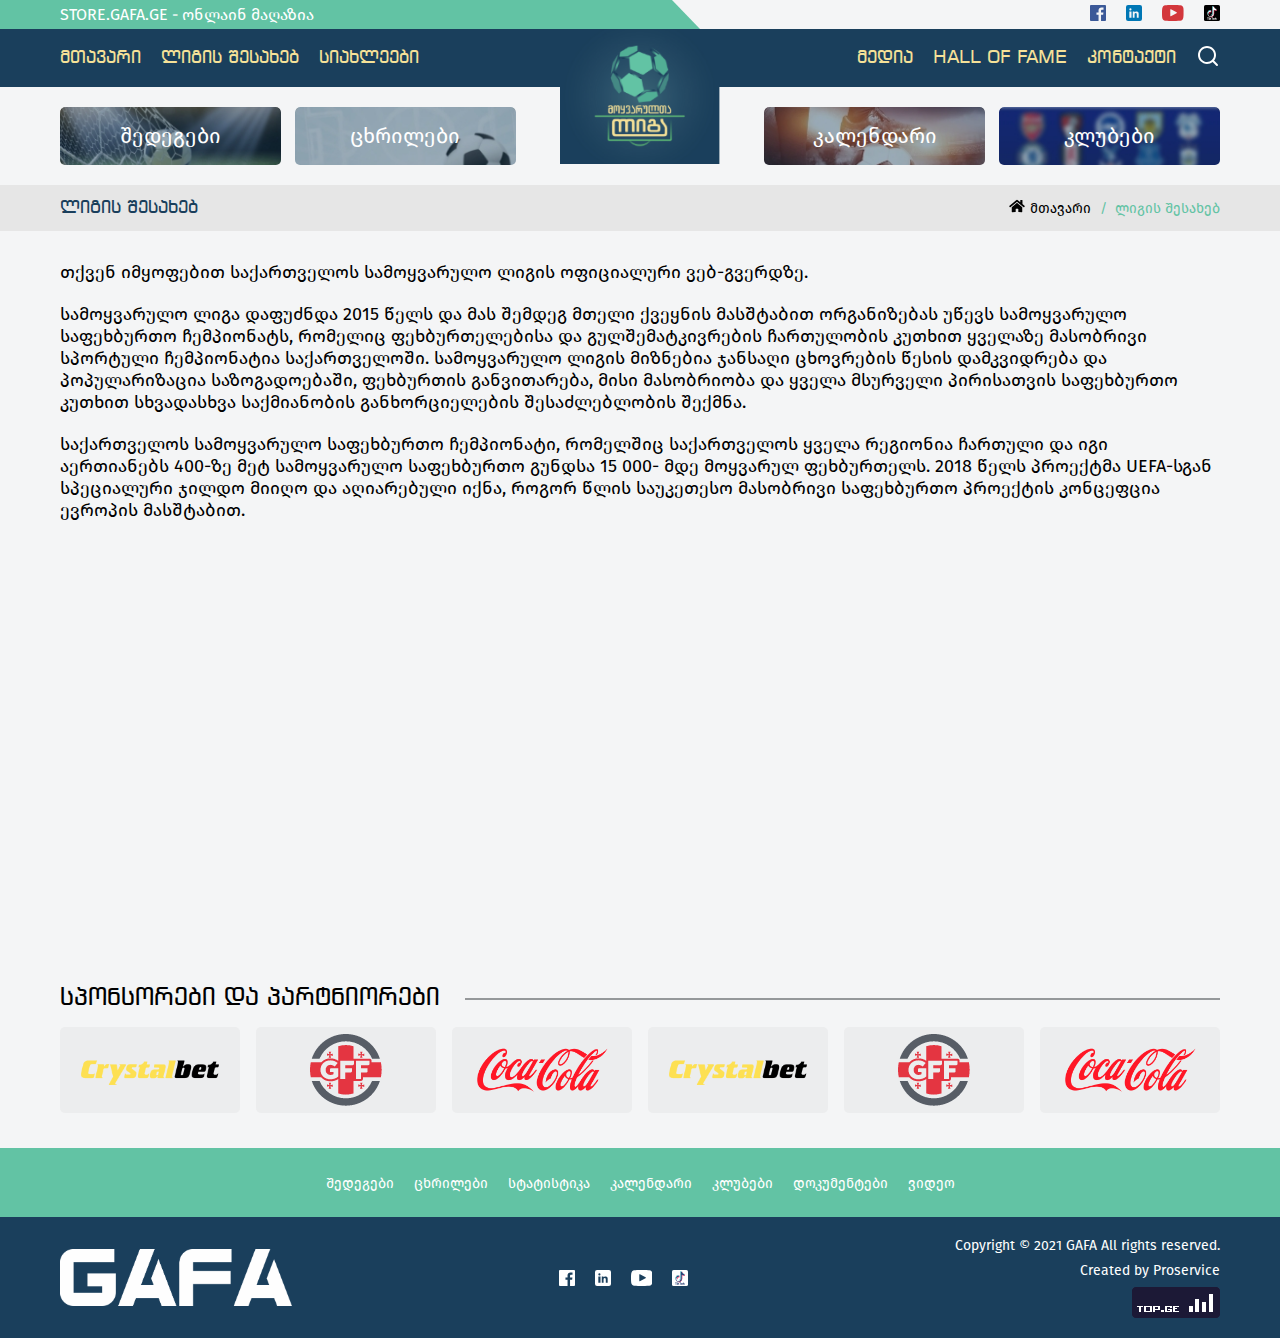
==== commit 9aba5727: "updated header + footer" ====
--- a/about.html
+++ b/about.html
@@ -19,135 +19,32 @@
 
         <ul class="social-links">
           <li>
-            <a href="#">
-              <svg
-                xmlns="http://www.w3.org/2000/svg"
-                width="16.003"
-                height="16.003"
-                viewBox="0 0 16.003 16.003"
-              >
-                <path
-                  d="M15.12,0H.883A.883.883,0,0,0,0,.883V15.12A.883.883,0,0,0,.883,16H8.547v-6.2H6.461V7.391H8.547V5.608a2.909,2.909,0,0,1,3.107-3.191,17.251,17.251,0,0,1,1.864.094v2.16H12.237c-1,0-1.195.481-1.195,1.181V7.393h2.39l-.31,2.42h-2.08V16h4.077A.882.882,0,0,0,16,15.12V.883A.883.883,0,0,0,15.12,0"
-                  fill="#3b5998"
+            <a href="#" target="_blank" rel="noopener">
+              <svg width="16.003" height="16.003">
+                <use
+                  href="assets/images/icons/facebook-square-blue.svg#facebook"
                 />
               </svg>
             </a>
           </li>
           <li>
-            <a href="#"
-              ><svg
-                xmlns="http://www.w3.org/2000/svg"
-                width="16.003"
-                height="16.003"
-                viewBox="0 0 16.003 16.003"
-              >
-                <path
-                  d="M29.952,16h-11.9A2.059,2.059,0,0,0,16,18.051v11.9A2.059,2.059,0,0,0,18.051,32h11.9A2.059,2.059,0,0,0,32,29.952v-11.9A2.059,2.059,0,0,0,29.952,16ZM21.5,23.728v4.941H19.334V22.435H21.5Zm-1.088-2.223a1.092,1.092,0,1,1,1.092-1.092A1.092,1.092,0,0,1,20.413,21.505Zm8.256,3.763v3.4H26.8V25.641c0-.725-.079-1.658-1.072-1.658-1.009,0-1.161.789-1.161,1.605v3.081h-1.8V22.435H24.5v.833h.018a2,2,0,0,1,1.835-.834,1.957,1.957,0,0,1,2.277,1.927,7.211,7.211,0,0,1,.049.907Z"
-                  transform="translate(-16 -16)"
-                  fill="#0077b5"
-                  fill-rule="evenodd"
-                />
-              </svg>
-            </a>
-          </li>
-          <li>
-            <a href="#">
-              <svg
-                xmlns="http://www.w3.org/2000/svg"
-                width="21.583"
-                height="16.003"
-                viewBox="0 0 21.583 16.003"
-              >
-                <path
-                  d="M21.963,7.077a4.79,4.79,0,0,0-.941-2.353,2.945,2.945,0,0,0-2.259-1.035h-.094C15.75,3.5,11.42,3.5,11.326,3.5c0,0-4.424,0-7.343.188H3.889A2.945,2.945,0,0,0,1.63,4.724,5.38,5.38,0,0,0,.688,7.171C.688,7.265.5,8.96.5,10.748v1.6c0,1.789.188,3.483.188,3.577a4.79,4.79,0,0,0,.941,2.353,3.442,3.442,0,0,0,2.259,1.035h.282c1.694.188,6.872.188,7.06.188h0s4.424,0,7.343-.188h.094a3.855,3.855,0,0,0,2.259-1.035,5.379,5.379,0,0,0,.941-2.448c0-.094.188-1.789.188-3.577v-1.6A27.858,27.858,0,0,0,21.963,7.077ZM15,11.69,9.349,14.7c-.094,0-.094.094-.188.094s-.188,0-.188-.094a.489.489,0,0,1-.188-.377V8.207a.489.489,0,0,1,.188-.377.42.42,0,0,1,.471,0l5.648,3.012c.188.094.282.188.282.377A.625.625,0,0,1,15,11.69Z"
-                  transform="translate(-0.5 -3.5)"
-                  fill="#d3373c"
-                />
-              </svg>
-            </a>
-          </li>
-          <li>
-            <a href="#">
-              <svg
-                xmlns="http://www.w3.org/2000/svg"
-                width="16.003"
-                height="16.003"
-                viewBox="0 0 16.003 16.003"
-              >
-                <g
-                  id="_7564186_tiktok_logo_brand_icon"
-                  data-name="7564186_tiktok_logo_brand_icon"
-                  transform="translate(-170 -170)"
-                >
-                  <path
-                    id="Path_64"
-                    data-name="Path 64"
-                    d="M171.6,170h12.8a1.6,1.6,0,0,1,1.6,1.6v12.8a1.6,1.6,0,0,1-1.6,1.6H171.6a1.6,1.6,0,0,1-1.6-1.6V171.6A1.6,1.6,0,0,1,171.6,170Z"
-                    fill-rule="evenodd"
-                  />
-                  <path
-                    id="Path_65"
-                    data-name="Path 65"
-                    d="M1719.183,2198.5a.875.875,0,1,0,0-1.749h-.133a.875.875,0,1,1,0,1.749Z"
-                    transform="translate(-1539.134 -2013.776)"
-                    fill="#ee1d51"
-                    fill-rule="evenodd"
-                  />
-                  <path
-                    id="Path_66"
-                    data-name="Path 66"
-                    d="M1559.685,2196.75h-.133a.875.875,0,1,0,0,1.749h.133a.875.875,0,1,1,0-1.749Z"
-                    transform="translate(-1379.781 -2013.776)"
-                    fill="#66c8cf"
-                    fill-rule="evenodd"
-                  />
-                  <path
-                    id="Path_72"
-                    data-name="Path 72"
-                    d="M.429,0A.425.425,0,1,1,0,.425.427.427,0,0,1,.429,0Z"
-                    transform="translate(179.481 183.423)"
-                  />
-                  <path
-                    id="Path_67"
-                    data-name="Path 67"
-                    d="M670,2135v.443h.519v1.689h.519v-1.677h.423l.145-.455Zm4.251,0v.443h.519v1.689h.519v-1.677h.423l.145-.455Zm-2.548.251a.254.254,0,1,1,.253.252A.252.252,0,0,1,671.7,2135.251Zm0,.431h.507v1.449H671.7Zm.725-.683v2.132h.507v-.551l.157-.144.5.707h.543l-.713-1.03.64-.623h-.616l-.507.5V2135Zm5.471,0v2.132h.507v-.551l.157-.144.5.707h.544l-.713-1.03.64-.623h-.616l-.507.5V2135Z"
-                    transform="translate(-496.799 -1952.422)"
-                    fill="#fff"
-                    fill-rule="evenodd"
-                  />
-                  <path
-                    id="Path_68"
-                    data-name="Path 68"
-                    d="M903.994,441.283a4.262,4.262,0,0,0,2.486.8v-1.783a2.513,2.513,0,0,1-.522-.055v1.4a4.262,4.262,0,0,1-2.486-.8v3.638a3.3,3.3,0,0,1-5.132,2.738,3.3,3.3,0,0,0,5.654-2.3v-3.638Zm.644-1.8a2.485,2.485,0,0,1-.644-1.455V437.8H903.5a2.5,2.5,0,0,0,1.139,1.684Zm-5.147,6.344a1.508,1.508,0,0,1,1.658-2.349v-1.823a3.326,3.326,0,0,0-.522-.03v1.419a1.508,1.508,0,0,0-1.136,2.783Z"
-                    transform="translate(-723.678 -266.086)"
-                    fill="#ee1d52"
-                    fill-rule="evenodd"
-                  />
-                  <path
-                    id="Path_69"
-                    data-name="Path 69"
-                    d="M757.612,440.849a4.262,4.262,0,0,0,2.486.8v-1.4a3.934,3.934,0,0,1-2.458-2.44h-1.3v7.121a2.133,2.133,0,1,1-1.573-1.876v-1.419a3.086,3.086,0,1,0,2.845,2.861Z"
-                    transform="translate(-577.817 -266.086)"
-                    fill="#fff"
-                    fill-rule="evenodd"
-                  />
-                  <path
-                    id="Path_70"
-                    data-name="Path 70"
-                    d="M679.08,372.874v-.379a2.486,2.486,0,0,1-1.32-.377A2.493,2.493,0,0,0,679.08,372.874Zm-2.458-2.44q-.018-.1-.027-.2V370H674.8v7.121a1.509,1.509,0,0,1-2.187,1.341,1.508,1.508,0,0,0,2.709-.907v-7.121Zm-2.872,3.826v-.4a3.3,3.3,0,0,0-2.288,6,3.295,3.295,0,0,1,2.288-5.6Z"
-                    transform="translate(-496.799 -198.72)"
-                    fill="#69c9d0"
-                    fill-rule="evenodd"
-                  />
-                  <path
-                    id="Path_71"
-                    data-name="Path 71"
-                    d="M1580.314,2198.5a.875.875,0,1,0,0-1.749h-.012a.875.875,0,1,0,0,1.749Zm-.435-.875a.429.429,0,1,1,.429.426A.427.427,0,0,1,1579.879,2197.625Z"
-                    transform="translate(-1400.398 -2013.776)"
-                    fill="#fff"
-                    fill-rule="evenodd"
-                  />
-                </g>
+            <a href="#" target="_blank" rel="noopener">
+              <svg width="16.003" height="16.003">
+                <use href="assets/images/icons/linkedin-square.svg#linkedin" />
+              </svg>
+            </a>
+          </li>
+          <li>
+            <a href="#" target="_blank" rel="noopener">
+              <svg width="21.583" height="16.003">
+                <use href="assets/images/icons/yt-red.svg#yt" />
+              </svg>
+            </a>
+          </li>
+          <li>
+            <a href="#" target="_blank" rel="noopener">
+              <svg width="16.003" height="16.003">
+                <use href="assets/images/icons/tiktok-black.svg#tiktok" />
               </svg>
             </a>
           </li>
@@ -161,14 +58,14 @@
           <nav class="site-nav">
             <ul>
               <div>
-                <li><a href="index.html" class="active">მთავარი</a></li>
-                <li><a href="#">ლიგის შესახებ</a></li>
-                <li><a href="#">სიახლეები</a></li>
+                <li><a href="index.html">მთავარი</a></li>
+                <li><a href="about.html" class="active">ლიგის შესახებ</a></li>
+                <li><a href="news.html">სიახლეები</a></li>
               </div>
               <div>
-                <li><a href="#">მედია</a></li>
+                <li><a href="media.html">მედია</a></li>
                 <li><a href="#">Hall Of Fame</a></li>
-                <li><a href="#">კონტაქტი</a></li>
+                <li><a href="contact.html">კონტაქტი</a></li>
               </div>
             </ul>
           </nav>
@@ -178,29 +75,24 @@
           </a>
 
           <button class="nav-control-btn">
-            <svg xmlns="http://www.w3.org/2000/svg" viewBox="0 0 448 512">
-              <path
-                d="M16 132h416c8.837 0 16-7.163 16-16V76c0-8.837-7.163-16-16-16H16C7.163 60 0 67.163 0 76v40c0 8.837 7.163 16 16 16zm0 160h416c8.837 0 16-7.163 16-16v-40c0-8.837-7.163-16-16-16H16c-8.837 0-16 7.163-16 16v40c0 8.837 7.163 16 16 16zm0 160h416c8.837 0 16-7.163 16-16v-40c0-8.837-7.163-16-16-16H16c-8.837 0-16 7.163-16 16v40c0 8.837 7.163 16 16 16z"
-              ></path>
+            <svg>
+              <use href="assets/images/icons/menu.svg#menu" />
             </svg>
           </button>
 
           <button class="search-control-btn">
-            <svg xmlns="http://www.w3.org/2000/svg" viewBox="0 0 512 512">
-              <path
-                d="M505 442.7L405.3 343c-4.5-4.5-10.6-7-17-7H372c27.6-35.3 44-79.7 44-128C416 93.1 322.9 0 208 0S0 93.1 0 208s93.1 208 208 208c48.3 0 92.7-16.4 128-44v16.3c0 6.4 2.5 12.5 7 17l99.7 99.7c9.4 9.4 24.6 9.4 33.9 0l28.3-28.3c9.4-9.4 9.4-24.6.1-34zM208 336c-70.7 0-128-57.2-128-128 0-70.7 57.2-128 128-128 70.7 0 128 57.2 128 128 0 70.7-57.2 128-128 128z"
-              ></path>
+            <svg>
+              <use href="assets/images/icons/search.svg#search" />
             </svg>
           </button>
 
           <div class="header-search-box">
             <form action="#">
-              <input type="search" name="" id="" />
+              <input type="search" name="search" id="search" placeholder="ძიება" />
+
               <button type="submit">
-                <svg xmlns="http://www.w3.org/2000/svg" viewBox="0 0 512 512">
-                  <path
-                    d="M505 442.7L405.3 343c-4.5-4.5-10.6-7-17-7H372c27.6-35.3 44-79.7 44-128C416 93.1 322.9 0 208 0S0 93.1 0 208s93.1 208 208 208c48.3 0 92.7-16.4 128-44v16.3c0 6.4 2.5 12.5 7 17l99.7 99.7c9.4 9.4 24.6 9.4 33.9 0l28.3-28.3c9.4-9.4 9.4-24.6.1-34zM208 336c-70.7 0-128-57.2-128-128 0-70.7 57.2-128 128-128 70.7 0 128 57.2 128 128 0 70.7-57.2 128-128 128z"
-                  ></path>
+                <svg>
+                  <use href="assets/images/icons/search.svg#search" />
                 </svg>
               </button>
             </form>
@@ -214,7 +106,9 @@
             <li class="link-with-bg"><a href="results.html">შედეგები</a></li>
             <li class="link-with-bg"><a href="tables.html">ცხრილები</a></li>
             <li class="link-with-bg"><a href="calendar.html">კალენდარი</a></li>
-            <li class="link-with-bg"><a href="clubs.html">კლუბები</a></li>
+            <li class="link-with-bg">
+              <a href="clubs.html">კლუბები</a>
+            </li>
           </ul>
         </nav>
       </div>
@@ -228,16 +122,8 @@
           <ul>
             <li>
               <a href="index.html">
-                <svg
-                  xmlns="http://www.w3.org/2000/svg"
-                  width="15.459"
-                  height="12.021"
-                  viewBox="0 0 15.459 12.021"
-                >
-                  <path
-                    d="M7.524,5.372,2.576,9.447v4.4a.429.429,0,0,0,.429.429l3.007-.008a.429.429,0,0,0,.427-.429V11.269a.429.429,0,0,1,.429-.429H8.587a.429.429,0,0,1,.429.429v2.567a.429.429,0,0,0,.429.431l3.006.008a.429.429,0,0,0,.429-.429v-4.4L7.934,5.372A.327.327,0,0,0,7.524,5.372Zm7.816,2.77L13.1,6.293V2.576a.322.322,0,0,0-.322-.322h-1.5a.322.322,0,0,0-.322.322V4.524l-2.4-1.977a1.288,1.288,0,0,0-1.637,0L.116,8.142A.322.322,0,0,0,.073,8.6l.684.832a.322.322,0,0,0,.454.044l6.313-5.2a.327.327,0,0,1,.411,0l6.313,5.2a.322.322,0,0,0,.454-.043l.684-.832a.322.322,0,0,0-.046-.454Z"
-                    transform="translate(0.001 -2.254)"
-                  />
+                <svg width="18" height="14">
+                  <use href="assets/images/icons/home-solid.svg#home" />
                 </svg>
 
                 <span>მთავარი </span>
@@ -331,12 +217,12 @@
     <footer class="site-footer">
       <nav class="site-footer__nav">
         <ul>
-          <li><a href="#">შედეგები </a></li>
-          <li><a href="#">ცხრილები </a></li>
+          <li><a href="results.html">შედეგები </a></li>
+          <li><a href="tables.html">ცხრილები </a></li>
           <li><a href="#">სტატისტიკა </a></li>
-          <li><a href="#">კალენდარი </a></li>
-          <li><a href="#">კლუბები </a></li>
-          <li><a href="#">დოკუმენტები </a></li>
+          <li><a href="calendar.html">კალენდარი </a></li>
+          <li><a href="clubs.html">კლუბები </a></li>
+          <li><a href="documents.html">დოკუმენტები </a></li>
           <li><a href="#">ვიდეო </a></li>
         </ul>
       </nav>
@@ -349,115 +235,30 @@
 
           <ul class="social-links">
             <li>
-              <a href="#">
-                <svg
-                  xmlns="http://www.w3.org/2000/svg"
-                  width="16.003"
-                  height="16.003"
-                  viewBox="0 0 16.003 16.003"
-                >
-                  <path
-                    d="M15.12,0H.883A.883.883,0,0,0,0,.883V15.12A.883.883,0,0,0,.883,16H8.547v-6.2H6.461V7.391H8.547V5.608a2.909,2.909,0,0,1,3.107-3.191,17.251,17.251,0,0,1,1.864.094v2.16H12.237c-1,0-1.195.481-1.195,1.181V7.393h2.39l-.31,2.42h-2.08V16h4.077A.882.882,0,0,0,16,15.12V.883A.883.883,0,0,0,15.12,0"
-                    fill="#fff"
-                  />
-                </svg>
-              </a>
-            </li>
-            <li>
-              <a href="#">
-                <svg
-                  xmlns="http://www.w3.org/2000/svg"
-                  width="16.003"
-                  height="16.003"
-                  viewBox="0 0 16.003 16.003"
-                >
-                  <path
-                    d="M29.952,16h-11.9A2.059,2.059,0,0,0,16,18.051v11.9A2.059,2.059,0,0,0,18.051,32h11.9A2.059,2.059,0,0,0,32,29.952v-11.9A2.059,2.059,0,0,0,29.952,16ZM21.5,23.728v4.941H19.334V22.435H21.5Zm-1.088-2.223a1.092,1.092,0,1,1,1.092-1.092A1.092,1.092,0,0,1,20.413,21.505Zm8.256,3.763v3.4H26.8V25.641c0-.725-.079-1.658-1.072-1.658-1.009,0-1.161.789-1.161,1.605v3.081h-1.8V22.435H24.5v.833h.018a2,2,0,0,1,1.835-.834,1.957,1.957,0,0,1,2.277,1.927,7.211,7.211,0,0,1,.049.907Z"
-                    transform="translate(-16 -16)"
-                    fill="#fff"
-                    fill-rule="evenodd"
-                  />
-                </svg>
-              </a>
-            </li>
-            <li>
-              <a href="#">
-                <svg
-                  xmlns="http://www.w3.org/2000/svg"
-                  width="21.583"
-                  height="16.003"
-                  viewBox="0 0 21.583 16.003"
-                >
-                  <path
-                    d="M21.963,7.077a4.79,4.79,0,0,0-.941-2.353,2.945,2.945,0,0,0-2.259-1.035h-.094C15.75,3.5,11.42,3.5,11.326,3.5c0,0-4.424,0-7.343.188H3.889A2.945,2.945,0,0,0,1.63,4.724,5.38,5.38,0,0,0,.688,7.171C.688,7.265.5,8.96.5,10.748v1.6c0,1.789.188,3.483.188,3.577a4.79,4.79,0,0,0,.941,2.353,3.442,3.442,0,0,0,2.259,1.035h.282c1.694.188,6.872.188,7.06.188h0s4.424,0,7.343-.188h.094a3.855,3.855,0,0,0,2.259-1.035,5.379,5.379,0,0,0,.941-2.448c0-.094.188-1.789.188-3.577v-1.6A27.858,27.858,0,0,0,21.963,7.077ZM15,11.69,9.349,14.7c-.094,0-.094.094-.188.094s-.188,0-.188-.094a.489.489,0,0,1-.188-.377V8.207a.489.489,0,0,1,.188-.377.42.42,0,0,1,.471,0l5.648,3.012c.188.094.282.188.282.377A.625.625,0,0,1,15,11.69Z"
-                    transform="translate(-0.5 -3.5)"
-                    fill="#fff"
-                  />
-                </svg>
-              </a>
-            </li>
-            <li>
-              <a href="#">
-                <svg
-                  xmlns="http://www.w3.org/2000/svg"
-                  width="16.003"
-                  height="16.003"
-                  viewBox="0 0 16.003 16.003"
-                >
-                  <g transform="translate(-170 -170)">
-                    <path
-                      d="M171.6,170h12.8a1.6,1.6,0,0,1,1.6,1.6v12.8a1.6,1.6,0,0,1-1.6,1.6H171.6a1.6,1.6,0,0,1-1.6-1.6V171.6A1.6,1.6,0,0,1,171.6,170Z"
-                      fill="#fff"
-                      fill-rule="evenodd"
-                    />
-                    <path
-                      d="M1719.183,2198.5a.875.875,0,1,0,0-1.749h-.133a.875.875,0,1,1,0,1.749Z"
-                      transform="translate(-1539.134 -2013.776)"
-                      fill="#ee1d51"
-                      fill-rule="evenodd"
-                    />
-                    <path
-                      d="M1559.685,2196.75h-.133a.875.875,0,1,0,0,1.749h.133a.875.875,0,1,1,0-1.749Z"
-                      transform="translate(-1379.781 -2013.776)"
-                      fill="#66c8cf"
-                      fill-rule="evenodd"
-                    />
-                    <path
-                      d="M.429,0A.425.425,0,1,1,0,.425.427.427,0,0,1,.429,0Z"
-                      transform="translate(179.481 183.423)"
-                      fill="#fff"
-                    />
-                    <path
-                      d="M670,2135v.443h.519v1.689h.519v-1.677h.423l.145-.455Zm4.251,0v.443h.519v1.689h.519v-1.677h.423l.145-.455Zm-2.548.251a.254.254,0,1,1,.253.252A.252.252,0,0,1,671.7,2135.251Zm0,.431h.507v1.449H671.7Zm.725-.683v2.132h.507v-.551l.157-.144.5.707h.543l-.713-1.03.64-.623h-.616l-.507.5V2135Zm5.471,0v2.132h.507v-.551l.157-.144.5.707h.544l-.713-1.03.64-.623h-.616l-.507.5V2135Z"
-                      transform="translate(-496.799 -1952.422)"
-                      fill="#264175"
-                      fill-rule="evenodd"
-                    />
-                    <path
-                      d="M903.994,441.283a4.262,4.262,0,0,0,2.486.8v-1.783a2.513,2.513,0,0,1-.522-.055v1.4a4.262,4.262,0,0,1-2.486-.8v3.638a3.3,3.3,0,0,1-5.132,2.738,3.3,3.3,0,0,0,5.654-2.3v-3.638Zm.644-1.8a2.485,2.485,0,0,1-.644-1.455V437.8H903.5a2.5,2.5,0,0,0,1.139,1.684Zm-5.147,6.344a1.508,1.508,0,0,1,1.658-2.349v-1.823a3.326,3.326,0,0,0-.522-.03v1.419a1.508,1.508,0,0,0-1.136,2.783Z"
-                      transform="translate(-723.678 -266.086)"
-                      fill="#ee1d52"
-                      fill-rule="evenodd"
-                    />
-                    <path
-                      d="M757.612,440.849a4.262,4.262,0,0,0,2.486.8v-1.4a3.934,3.934,0,0,1-2.458-2.44h-1.3v7.121a2.133,2.133,0,1,1-1.573-1.876v-1.419a3.086,3.086,0,1,0,2.845,2.861Z"
-                      transform="translate(-577.817 -266.086)"
-                      fill="#264175"
-                      fill-rule="evenodd"
-                    />
-                    <path
-                      d="M679.08,372.874v-.379a2.486,2.486,0,0,1-1.32-.377A2.493,2.493,0,0,0,679.08,372.874Zm-2.458-2.44q-.018-.1-.027-.2V370H674.8v7.121a1.509,1.509,0,0,1-2.187,1.341,1.508,1.508,0,0,0,2.709-.907v-7.121Zm-2.872,3.826v-.4a3.3,3.3,0,0,0-2.288,6,3.295,3.295,0,0,1,2.288-5.6Z"
-                      transform="translate(-496.799 -198.72)"
-                      fill="#69c9d0"
-                      fill-rule="evenodd"
-                    />
-                    <path
-                      d="M1580.314,2198.5a.875.875,0,1,0,0-1.749h-.012a.875.875,0,1,0,0,1.749Zm-.435-.875a.429.429,0,1,1,.429.426A.427.427,0,0,1,1579.879,2197.625Z"
-                      transform="translate(-1400.398 -2013.776)"
-                      fill="#264175"
-                      fill-rule="evenodd"
-                    />
-                  </g>
+              <a href="#" target="_blank" rel="noopener">
+                <svg width="16.003" height="16.003">
+                  <use href="assets/images/icons/facebook-white.svg#facebook" />
+                </svg>
+              </a>
+            </li>
+            <li>
+              <a href="#" target="_blank" rel="noopener">
+                <svg width="16.003" height="16.003">
+                  <use href="assets/images/icons/linkedin-white.svg#linkedin" />
+                </svg>
+              </a>
+            </li>
+            <li>
+              <a href="#" target="_blank" rel="noopener">
+                <svg width="21.583" height="16.003">
+                  <use href="assets/images/icons/yt-white.svg#yt" />
+                </svg>
+              </a>
+            </li>
+            <li>
+              <a href="#" target="_blank" rel="noopener">
+                <svg width="16.003" height="16.003">
+                  <use href="assets/images/icons/tiktok-white.svg#tiktok" />
                 </svg>
               </a>
             </li>
@@ -465,7 +266,12 @@
 
           <div class="site-footer__disclaimer">
             <p>Copyright © 2021 GAFA All rights reserved.</p>
-            <p>Created by <a href="#">Proservice</a></p>
+            <p>
+              Created by
+              <a href="https://proservice.ge" target="_blank" rel="noopener"
+                >Proservice</a
+              >
+            </p>
 
             <!-- Top.ge-ს მთვლელი -->
             <img src="assets/images/topge.png" alt="" />
--- a/assets/css/style.css
+++ b/assets/css/style.css
@@ -90,6 +90,110 @@
 
 .slick-arrow.slick-hidden {
   display: none;
+}
+
+.photo-gallery-modal {
+  position: fixed;
+  top: 0;
+  left: 0;
+  bottom: 0;
+  right: 0;
+  width: 100%;
+  height: 100vh;
+  padding: 34px 8px;
+  background: #071021;
+  z-index: 1000000;
+  display: none;
+  flex-direction: column;
+  justify-content: center;
+  align-items: center;
+  gap: 2em;
+}
+.photo-gallery-modal.active {
+  display: flex;
+}
+.photo-gallery-modal img {
+  width: 100%;
+  height: 100%;
+  display: block;
+  object-fit: contain;
+}
+.photo-gallery-modal__displayed-img {
+  flex-grow: 1;
+}
+.photo-gallery-modal [data-main-image] {
+  max-width: 600px;
+}
+.photo-gallery-modal [data-images] {
+  margin-top: auto;
+  display: grid;
+  grid-template-columns: repeat(5, 100px);
+  column-gap: 0.5em;
+}
+@media only screen and (max-width: 532px) {
+  .photo-gallery-modal [data-images] {
+    overflow-x: scroll;
+    max-width: 100%;
+    /* width */
+    /* Track */
+    /* Handle */
+    /* Handle on hover */
+  }
+  .photo-gallery-modal [data-images]::-webkit-scrollbar {
+    height: 6px;
+  }
+  .photo-gallery-modal [data-images]::-webkit-scrollbar-track {
+    background: #f1f1f1;
+  }
+  .photo-gallery-modal [data-images]::-webkit-scrollbar-thumb {
+    background: #ffbf36;
+  }
+  .photo-gallery-modal [data-images]::-webkit-scrollbar-thumb:hover {
+    background: #ffcd61;
+  }
+}
+.photo-gallery-modal [data-images].hide {
+  display: none;
+}
+.photo-gallery-modal [data-images] img {
+  cursor: pointer;
+}
+.photo-gallery-modal button[role=button] {
+  display: block;
+  border: none;
+  background-color: transparent;
+  cursor: pointer;
+}
+.photo-gallery-modal svg {
+  display: block;
+}
+.photo-gallery-modal__controls {
+  position: absolute;
+  top: 0;
+  right: 0;
+  border: 1px solid #fff;
+  display: flex;
+  gap: 2em;
+  padding: 0.5em 0.85em;
+}
+.photo-gallery-modal__arrows {
+  width: 100%;
+  position: absolute;
+  top: 50%;
+  transform: translateY(-50%);
+}
+.photo-gallery-modal__arrows [data-next] {
+  right: 0;
+}
+.photo-gallery-modal__arrows button[role=button] {
+  position: absolute;
+  display: flex;
+  justify-content: center;
+  align-items: center;
+  border: 1px solid #fff;
+  color: #fff;
+  width: 35px;
+  height: 35px;
 }
 
 @font-face {
@@ -196,7 +300,7 @@
   width: 100%;
   max-width: 1160px;
   margin: 0 auto;
-  padding-inline: 20px;
+  padding-inline: 15px;
 }
 @media only screen and (min-width: 1200px) {
   .container {
@@ -211,6 +315,11 @@
   font-size: 20px;
   font-weight: 400;
   color: var(--clr-neutral-900);
+}
+@media only screen and (min-width: 1366px) {
+  .page-title {
+    font-size: 24px;
+  }
 }
 .page-title span {
   position: relative;
@@ -232,23 +341,16 @@
   }
 }
 
-.news-cards-grid {
+.cards-grid {
   display: grid;
   grid-template-columns: 1fr;
   row-gap: 40px;
 }
 @media only screen and (min-width: 768px) {
-  .news-cards-grid {
-    grid-template-columns: repeat(2, 376px);
+  .cards-grid {
+    grid-template-columns: repeat(auto-fit, minmax(370px, 1fr));
     justify-content: center;
-    column-gap: 40px;
-  }
-}
-@media only screen and (min-width: 1200px) {
-  .news-cards-grid {
-    grid-template-columns: repeat(3, 376px);
-    column-gap: unset;
-    justify-content: space-between;
+    column-gap: 18px;
   }
 }
 
@@ -317,6 +419,137 @@
   border-radius: 3px;
 }
 
+.texts {
+  display: flex;
+  flex-direction: column;
+  gap: 20px;
+}
+.texts p {
+  font-family: var(--ff-body);
+  font-size: 18px;
+  color: var(--clr-neutral-900);
+}
+
+.youtube {
+  margin-top: 50px;
+  margin-bottom: 100px;
+  display: flex;
+  justify-content: center;
+}
+
+#map {
+  margin-block: 30px;
+  width: 100%;
+  height: 380px;
+}
+
+.documents {
+  min-height: 60vh;
+}
+
+.mt-md {
+  margin-top: 30px;
+}
+
+.mb-lg {
+  margin-bottom: 60px;
+}
+
+.article__heading {
+  margin-bottom: 20px;
+}
+.article__title {
+  font-size: 22px;
+  font-weight: 600;
+  color: var(--clr-neutral-900);
+}
+.article__social {
+  margin-top: 5px;
+  display: flex;
+  justify-content: flex-end;
+  gap: 8px;
+}
+.article__social a {
+  width: 24px;
+  height: 24px;
+  display: grid;
+  place-items: center;
+  background-color: #b5b2b2;
+  border-radius: 24px;
+  transition: background-color 150ms ease-in-out;
+}
+.article__social a:hover {
+  background-color: var(--clr-neutral-700);
+}
+.article__social svg {
+  color: var(--clr-neutral-100);
+}
+.article__image {
+  margin-bottom: 24px;
+  position: relative;
+}
+.article__image img {
+  width: 100%;
+  height: auto;
+  object-fit: cover;
+}
+.article__image time {
+  position: absolute;
+  right: 22px;
+  bottom: 18px;
+  display: flex;
+  align-items: center;
+  gap: 7px;
+}
+.article__image time span {
+  font-family: var(--ff-body);
+  font-size: 15px;
+  font-weight: 300;
+  color: var(--clr-neutral-100);
+}
+.article__image time svg {
+  display: block;
+  fill: var(--clr-neutral-100);
+}
+.article .texts p {
+  font-size: 16px;
+  font-weight: 300;
+}
+.article__footer {
+  margin-top: 50px;
+  padding-top: 16px;
+  display: flex;
+  justify-content: space-between;
+  align-items: center;
+  border-top: 1px solid #e8e7e7;
+}
+.article__footer p,
+.article__footer span {
+  font-size: 17px;
+  font-weight: 300;
+  color: #b5b2b2;
+}
+.article__views {
+  display: flex;
+  align-items: center;
+  gap: 8px;
+}
+.article__views svg {
+  display: block;
+  fill: #b5b2b2;
+}
+
+.news-wrapper {
+  margin-bottom: 72px;
+  display: flex;
+  gap: 28px;
+}
+@media only screen and (max-width: 992px) {
+  .news-wrapper .league-table {
+    display: none;
+  }
+}
+
 .breadcrumbs {
   padding-block: 14px;
   background-color: #e6e6e6;
@@ -336,7 +569,16 @@
   display: flex;
   align-items: center;
 }
+.breadcrumbs__home {
+  display: flex !important;
+  align-items: center;
+  gap: 4px;
+}
+.breadcrumbs__home span {
+  color: var(--clr-secondary);
+}
 .breadcrumbs a {
+  display: block;
   font-size: 14px;
   color: var(--clr-main);
 }
@@ -355,34 +597,6 @@
   color: #62c3a4;
 }
 
-.texts {
-  display: flex;
-  flex-direction: column;
-  gap: 20px;
-}
-.texts p {
-  font-family: var(--ff-body);
-  font-size: 18px;
-  color: var(--clr-neutral-900);
-}
-
-.youtube {
-  margin-top: 50px;
-  margin-bottom: 100px;
-  display: flex;
-  justify-content: center;
-}
-
-#map {
-  margin-block: 30px;
-  width: 100%;
-  height: 380px;
-}
-
-.documents {
-  min-height: 60vh;
-}
-
 .btn-primary {
   border-radius: 0 0 3px 3px;
   width: 100%;
@@ -393,21 +607,62 @@
   background-color: var(--clr-primary);
 }
 
-.news-card a {
+.btn {
+  position: relative;
+  font-family: var(--ff-body);
+}
+.btn--outline {
+  padding: 16px 60px;
+  font-size: 14px;
+  font-weight: 300;
+  color: #62c3a4;
+  border: 1px solid rgba(166, 166, 166, 0.91);
+  border-radius: 3px;
+  transition: all 200ms ease-in-out;
+}
+.btn--outline::before {
+  content: "";
+  position: absolute;
+  inset: 0;
+  background-color: #62c3a4;
+  height: 0%;
+  z-index: -1;
+  transition: height 150ms ease-in-out;
+}
+.btn--outline:hover {
+  color: var(--clr-neutral-100);
+  border-color: #62c3a4;
+}
+.btn--outline:hover::before {
+  height: 100%;
+}
+
+.btn-container {
+  display: flex;
+}
+.btn-container--center {
+  justify-content: center;
+}
+
+.card--media {
+  cursor: pointer;
+}
+.card--media,
+.card a {
   display: flex;
   flex-direction: column;
   gap: 5px;
 }
-.news-card__image--video {
-  position: relative;
-}
-.news-card__image--video::before {
+.card__image--video {
+  position: relative;
+}
+.card__image--video::before {
   content: "";
   position: absolute;
   inset: 0;
   background-color: rgba(21, 24, 35, 0.32);
 }
-.news-card__image--video::after {
+.card__image--video::after {
   content: "";
   position: absolute;
   top: 50%;
@@ -417,14 +672,14 @@
   height: 65px;
   background: no-repeat url(../images/yt-logo.svg);
 }
-.news-card__image img {
-  width: 100%;
-}
-.news-card__title {
+.card__image img {
+  width: 100%;
+}
+.card__title {
   font-size: 14px;
   color: var(--clr-neutral-900);
 }
-.news-card__date {
+.card__date {
   font-weight: 300;
   color: var(--clr-neutral-300);
 }
@@ -675,6 +930,10 @@
 }
 .site-footer__disclaimer a {
   color: inherit;
+  transition: all 150ms ease-in-out;
+}
+.site-footer__disclaimer a:hover {
+  color: var(--clr-primary);
 }
 .site-footer .social-links {
   justify-content: center;
@@ -747,7 +1006,7 @@
   margin-left: auto;
   margin-right: 20px;
 }
-@media only screen and (min-width: 992px) {
+@media only screen and (min-width: 1200px) {
   .nav-control-btn {
     display: none;
   }
@@ -758,7 +1017,7 @@
   fill: var(--clr-neutral-100);
 }
 
-@media only screen and (min-width: 992px) {
+@media only screen and (min-width: 1200px) {
   .search-control-btn {
     margin-left: 20px;
   }
@@ -779,7 +1038,7 @@
   overflow: hidden;
   z-index: 20;
 }
-@media only screen and (min-width: 992px) {
+@media only screen and (min-width: 1200px) {
   .logo {
     left: 50%;
     transform: translateX(-50%);
@@ -805,29 +1064,22 @@
   overflow: hidden;
   position: absolute;
   top: 57px;
-  left: 0;
-  width: 100%;
-  background-color: var(--clr-secondary);
+  right: 0;
+  width: 300px;
+  background-color: #4086bb;
+  border-radius: 0 0 3px 3px;
   z-index: 10;
   transition: max-height 0.2s ease-in-out;
 }
-@media only screen and (min-width: 992px) {
-  .header-search-box {
-    width: 40%;
-    left: unset;
-    right: 0;
-  }
-}
 .header-search-box.active {
   max-height: 1000px;
 }
 .header-search-box form {
+  padding: 15px;
   display: flex;
   justify-content: center;
   align-items: center;
   gap: 20px;
-  padding-block: 30px;
-  padding-inline: 15px;
 }
 .header-search-box input {
   flex-grow: 1;
@@ -835,7 +1087,7 @@
   font-size: 16px;
   color: var(--clr-neutral-800);
   border: none;
-  border-radius: 3px;
+  border-radius: 2px;
   padding: 10px;
 }
 .header-search-box button svg {
@@ -1026,7 +1278,7 @@
 .site-nav.active {
   max-height: 1000px;
 }
-@media only screen and (min-width: 992px) {
+@media only screen and (min-width: 1200px) {
   .site-nav {
     max-height: unset;
     position: relative;
@@ -1035,13 +1287,13 @@
     left: unset;
   }
 }
-@media only screen and (min-width: 992px) {
+@media only screen and (min-width: 1200px) {
   .site-nav ul {
     display: flex;
     justify-content: space-between;
   }
 }
-@media only screen and (min-width: 992px) {
+@media only screen and (min-width: 1200px) {
   .site-nav ul > div {
     display: flex;
     gap: 20px;
@@ -1074,12 +1326,17 @@
   grid-template-columns: 1fr 1fr;
   gap: 14px;
 }
-@media only screen and (min-width: 992px) {
+@media only screen and (min-width: 680px) {
+  .secondary-nav ul {
+    grid-template-columns: repeat(4, 1fr);
+  }
+}
+@media only screen and (min-width: 1200px) {
   .secondary-nav ul {
     grid-template-columns: repeat(5, 1fr);
   }
 }
-@media only screen and (min-width: 992px) {
+@media only screen and (min-width: 1200px) {
   .secondary-nav ul li:nth-child(3) {
     grid-column: 4/5;
   }
@@ -1446,6 +1703,26 @@
   font-weight: 700;
 }
 
+.yt-popup {
+  display: none;
+  position: fixed;
+  inset: 0;
+  z-index: 1000;
+}
+.yt-popup.active {
+  display: grid;
+  place-content: center;
+}
+.yt-popup .backdrop {
+  position: absolute;
+  inset: 0;
+  background-color: rgba(255, 255, 255, 0.4);
+}
+.yt-popup iframe {
+  position: relative;
+  z-index: 1001;
+}
+
 .clubs-list {
   display: grid;
   grid-template-columns: repeat(auto-fill, 280px);
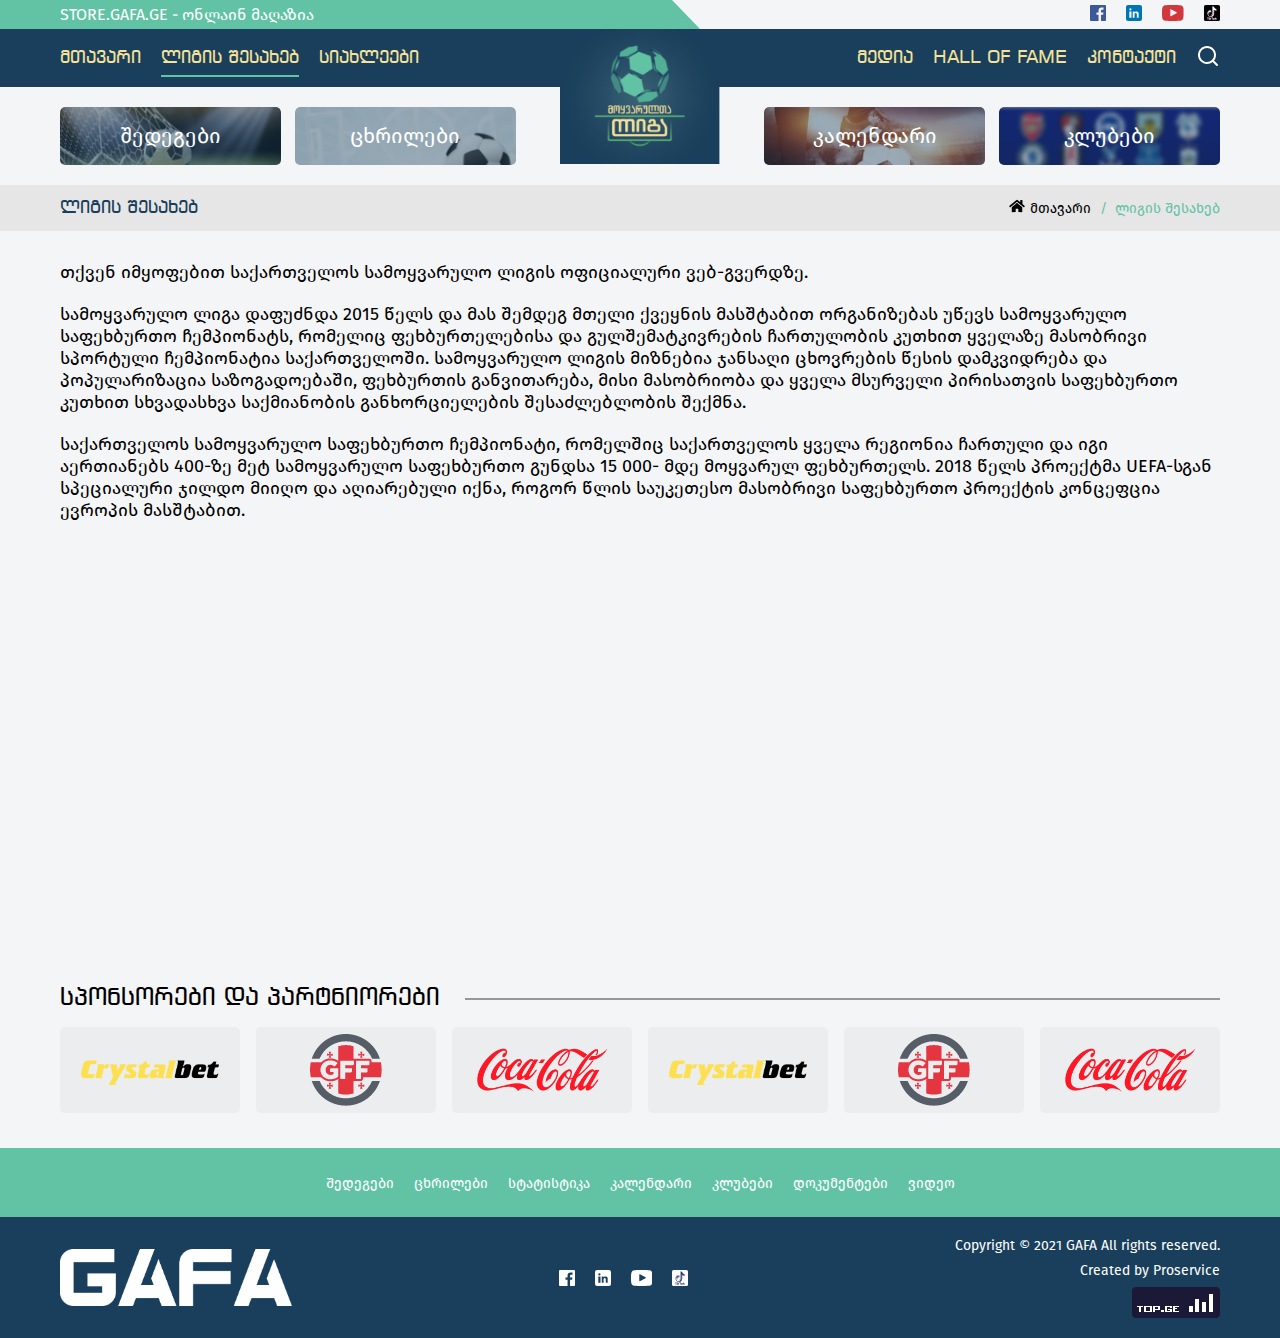
==== commit 908dfe90: "changed search box & set slider image width" ====
--- a/about.html
+++ b/about.html
@@ -88,7 +88,12 @@
 
           <div class="header-search-box">
             <form action="#">
-              <input type="search" name="search" id="search" placeholder="ძიება" />
+              <input
+                type="search"
+                name="search"
+                id="search"
+                placeholder="ძიება"
+              />
 
               <button type="submit">
                 <svg>
--- a/assets/css/style.css
+++ b/assets/css/style.css
@@ -1060,22 +1060,29 @@
 }
 
 .header-search-box {
-  max-height: 0;
+  position: absolute;
+  top: 50%;
+  right: 0;
+  transform: translateY(-50%) scaleX(0);
   overflow: hidden;
-  position: absolute;
-  top: 57px;
-  right: 0;
-  width: 300px;
-  background-color: #4086bb;
+  height: 100%;
+  width: 100%;
+  padding-inline: 10px;
+  display: flex;
+  align-items: center;
+  gap: 10px;
+  background-color: var(--clr-primary);
   border-radius: 0 0 3px 3px;
   z-index: 10;
-  transition: max-height 0.2s ease-in-out;
+  transition: transform 0.2s ease-in-out;
+  transform-origin: right;
+  z-index: 1000;
 }
 .header-search-box.active {
-  max-height: 1000px;
+  transform: translateY(-50%) scaleX(1);
 }
 .header-search-box form {
-  padding: 15px;
+  flex-grow: 1;
   display: flex;
   justify-content: center;
   align-items: center;
@@ -1087,13 +1094,13 @@
   font-size: 16px;
   color: var(--clr-neutral-800);
   border: none;
-  border-radius: 2px;
+  border-radius: 30px;
   padding: 10px;
 }
 .header-search-box button svg {
   width: 24px;
   height: 24px;
-  fill: var(--clr-neutral-100);
+  fill: var(--clr-neutral-900);
 }
 
 .leaders {
@@ -1308,11 +1315,32 @@
   display: block;
   padding-block: 10px;
   text-align: center;
+  position: relative;
+}
+@media only screen and (min-width: 1200px) {
+  .site-nav a::after {
+    content: "";
+    position: absolute;
+    bottom: 0;
+    left: 0;
+    height: 2px;
+    width: 0%;
+    background-color: var(--clr-primary);
+    transition: all 0.2s ease-in-out;
+  }
+  .site-nav a:hover::after, .site-nav a.active::after {
+    width: 100%;
+  }
 }
 
 .social-links {
   display: flex;
   gap: 20px;
+}
+@media only screen and (min-width: 1366px) {
+  .social-links {
+    gap: 12px;
+  }
 }
 .social-links svg {
   display: block;
@@ -1487,6 +1515,9 @@
     margin-left: 0;
   }
 }
+.hero-slider img {
+  width: 100%;
+}
 
 .table {
   margin: 0 auto;
@@ -1701,26 +1732,6 @@
 }
 .league-tb .tb-bold {
   font-weight: 700;
-}
-
-.yt-popup {
-  display: none;
-  position: fixed;
-  inset: 0;
-  z-index: 1000;
-}
-.yt-popup.active {
-  display: grid;
-  place-content: center;
-}
-.yt-popup .backdrop {
-  position: absolute;
-  inset: 0;
-  background-color: rgba(255, 255, 255, 0.4);
-}
-.yt-popup iframe {
-  position: relative;
-  z-index: 1001;
 }
 
 .clubs-list {
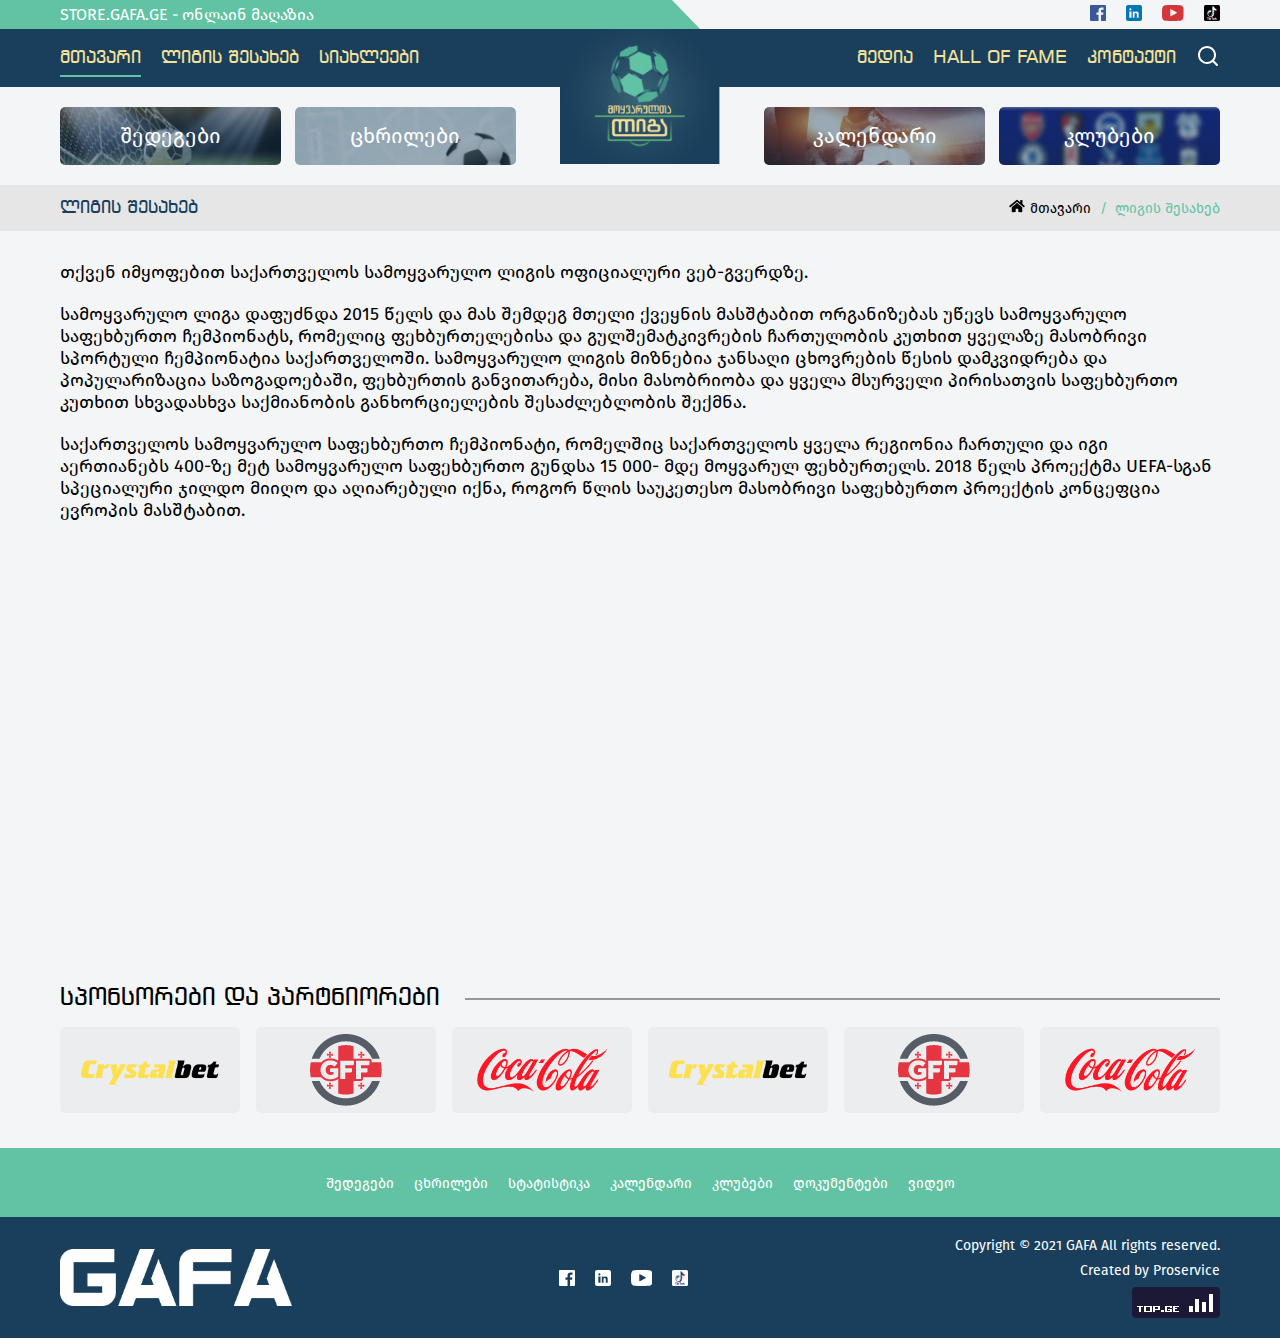
==== commit a140b17c: "updated header" ====
--- a/about.html
+++ b/about.html
@@ -58,8 +58,8 @@
           <nav class="site-nav">
             <ul>
               <div>
-                <li><a href="index.html">მთავარი</a></li>
-                <li><a href="about.html" class="active">ლიგის შესახებ</a></li>
+                <li><a href="index.html" class="active">მთავარი</a></li>
+                <li><a href="about.html">ლიგის შესახებ</a></li>
                 <li><a href="news.html">სიახლეები</a></li>
               </div>
               <div>
@@ -74,13 +74,13 @@
             <img src="assets/images/gafa-logo.png" alt="" />
           </a>
 
-          <button class="nav-control-btn">
+          <button class="nav-control-btn" aria-label="open navigation">
             <svg>
               <use href="assets/images/icons/menu.svg#menu" />
             </svg>
           </button>
 
-          <button class="search-control-btn">
+          <button class="search-control-btn" aria-label="open search form">
             <svg>
               <use href="assets/images/icons/search.svg#search" />
             </svg>
@@ -95,12 +95,18 @@
                 placeholder="ძიება"
               />
 
-              <button type="submit">
+              <button type="submit" aria-label="search">
                 <svg>
                   <use href="assets/images/icons/search.svg#search" />
                 </svg>
               </button>
             </form>
+
+            <button class="header-search-box__close" aria-label="close search">
+              <svg>
+                <use href="assets/images/icons/times-solid.svg#close" />
+              </svg>
+            </button>
           </div>
         </div>
       </div>
--- a/assets/css/style.css
+++ b/assets/css/style.css
@@ -93,15 +93,13 @@
 }
 
 .photo-gallery-modal {
+  --clr-bg: 219 65% 8%;
+  --clr-neutral-100: 0 0% 100%;
+  --clr-hover: 0 53% 58%;
   position: fixed;
-  top: 0;
-  left: 0;
-  bottom: 0;
-  right: 0;
-  width: 100%;
-  height: 100vh;
+  inset: 0;
   padding: 34px 8px;
-  background: #071021;
+  background: hsl(var(--clr-bg));
   z-index: 1000000;
   display: none;
   flex-direction: column;
@@ -122,7 +120,7 @@
   flex-grow: 1;
 }
 .photo-gallery-modal [data-main-image] {
-  max-width: 600px;
+  max-width: 800px;
 }
 .photo-gallery-modal [data-images] {
   margin-top: auto;
@@ -171,10 +169,42 @@
   position: absolute;
   top: 0;
   right: 0;
-  border: 1px solid #fff;
-  display: flex;
+  border: 1px solid hsl(var(--clr-neutral-100));
+  display: flex;
+  align-items: center;
   gap: 2em;
   padding: 0.5em 0.85em;
+}
+.photo-gallery-modal__controls [data-fullscreen] svg {
+  display: block;
+  width: 15px;
+  height: 11px;
+  stroke: hsl(var(--clr-neutral-100));
+  transition: stroke 150ms ease-in-out;
+}
+.photo-gallery-modal__controls [data-fullscreen] svg:hover {
+  stroke: hsl(var(--clr-hover));
+}
+.photo-gallery-modal__controls [data-toggle-gallery] svg {
+  display: block;
+  width: 14px;
+  height: 14px;
+  fill: hsl(var(--clr-neutral-100));
+  transition: fill 150ms ease-in-out;
+}
+.photo-gallery-modal__controls [data-toggle-gallery] svg:hover {
+  fill: hsl(var(--clr-hover));
+}
+.photo-gallery-modal__controls [data-close] svg {
+  display: block;
+  width: 14px;
+  height: 14px;
+  stroke: hsl(var(--clr-neutral-100));
+  stroke-width: 1px;
+  transition: stroke 150ms ease-in-out;
+}
+.photo-gallery-modal__controls [data-close] svg:hover {
+  stroke: hsl(var(--clr-hover));
 }
 .photo-gallery-modal__arrows {
   width: 100%;
@@ -182,18 +212,31 @@
   top: 50%;
   transform: translateY(-50%);
 }
+.photo-gallery-modal__arrows button[role=button] {
+  position: absolute;
+  display: grid;
+  place-content: center;
+  border: 1px solid hsl(var(--clr-neutral-100));
+  width: 35px;
+  height: 35px;
+  transition: border-color 150ms ease-in-out;
+}
+.photo-gallery-modal__arrows button[role=button]:hover {
+  border-color: hsl(var(--clr-hover));
+}
+.photo-gallery-modal__arrows button[role=button]:hover svg {
+  fill: hsl(var(--clr-hover));
+}
+.photo-gallery-modal__arrows [data-next] svg,
+.photo-gallery-modal__arrows [data-prev] svg {
+  display: block;
+  width: 12px;
+  height: 12px;
+  fill: hsl(var(--clr-neutral-100));
+  transition: fill 150ms ease-in-out;
+}
 .photo-gallery-modal__arrows [data-next] {
   right: 0;
-}
-.photo-gallery-modal__arrows button[role=button] {
-  position: absolute;
-  display: flex;
-  justify-content: center;
-  align-items: center;
-  border: 1px solid #fff;
-  color: #fff;
-  width: 35px;
-  height: 35px;
 }
 
 @font-face {
